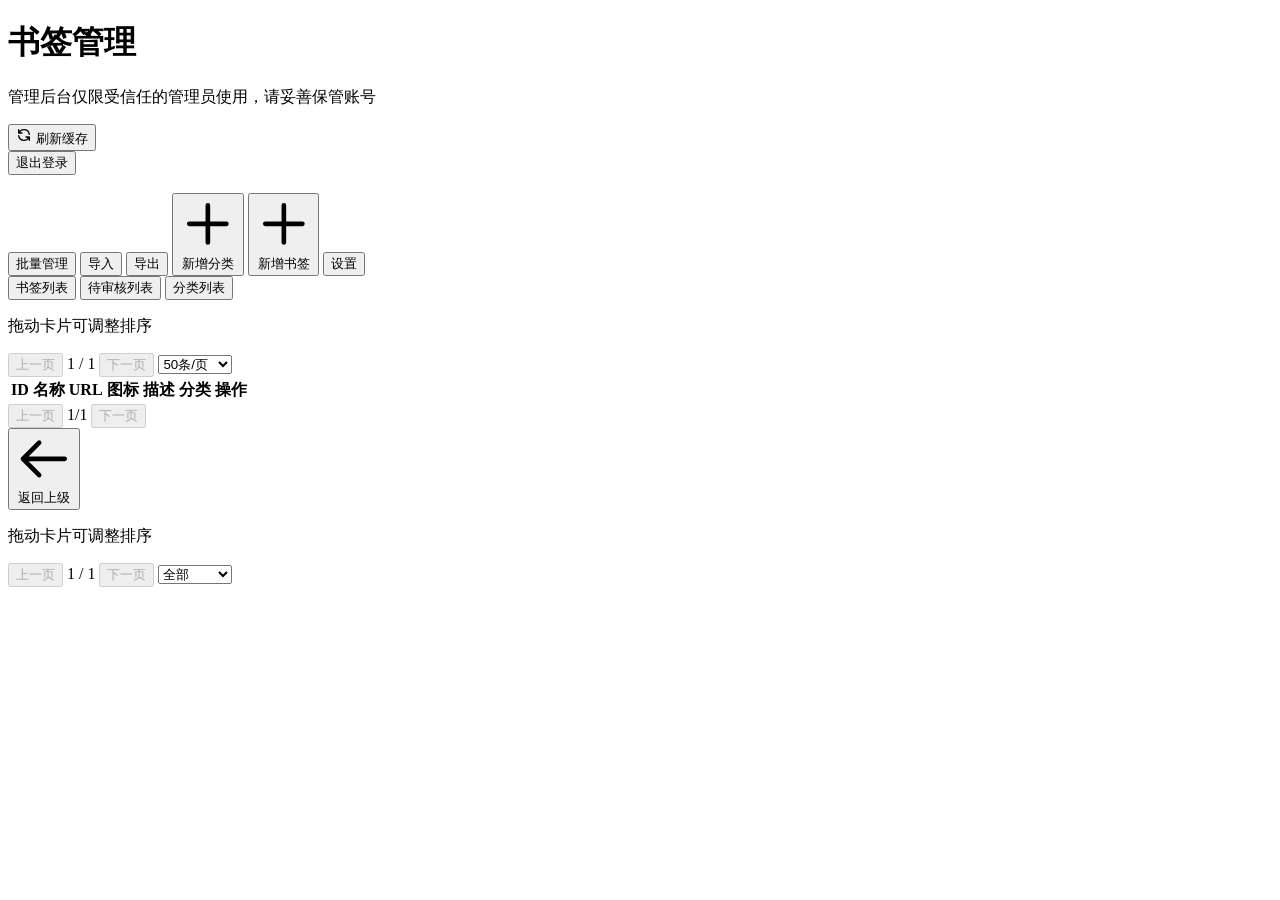
==== public/admin/index.html @ b6585d2f "Merge branch 'master' of https://github.com/jy02739244/iori-nav" ====
<!DOCTYPE html>
<html lang="zh-CN">

<head>
  <meta charset="UTF-8" />
  <meta name="viewport" content="width=device-width, initial-scale=1.0" />
  <title>书签管理页面</title>
  <link rel="icon" href="/favicon.svg?v=148aafdf" type="image/svg+xml">
  <link rel="stylesheet" href="/css/admin-layout.css?v=42e6c65a" />
  <link rel="stylesheet" href="/css/admin-forms.css?v=08d58f56" />
  <link rel="stylesheet" href="/css/admin-card-options.css?v=55b9995c" />
  <link rel="stylesheet" href="/css/admin-preview-shell.css?v=82413550" />
  <link rel="stylesheet" href="/css/admin-preview-controls.css?v=7fa6812c" />
  <link rel="stylesheet" href="/css/admin-preview-cards.css?v=d0d0a9b0" />
  <link rel="stylesheet" href="/css/admin-settings-modal.css?v=5fe5060a" />
  <link rel="stylesheet" href="/css/admin-card-preview.css?v=a42c3dea" />
  <link rel="stylesheet" href="/css/admin-feedback.css?v=15b4dada" />
  <link rel="stylesheet" href="/css/admin-dropdown.css?v=9efddb85" />
  <link rel="stylesheet" href="/css/tailwind.min.css?v=ebc3bac5">
</head>

<body>
  <svg xmlns="http://www.w3.org/2000/svg" style="display:none" aria-hidden="true">
    <symbol id="icon-copy" viewBox="0 0 24 24" fill="none" stroke="currentColor" stroke-linecap="round"
      stroke-linejoin="round" stroke-width="2">
      <path
        d="M8 5H6a2 2 0 00-2 2v12a2 2 0 002 2h10a2 2 0 002-2v-1M8 5a2 2 0 002 2h2a2 2 0 002-2M8 5a2 2 0 012-2h2a2 2 0 012 2m0 0h2a2 2 0 012 2v3m2 4H10m0 0l3-3m-3 3l3 3" />
    </symbol>
  </svg>

  <div class="container">
    <header class="admin-header">
      <div>
        <h1>书签管理</h1>
        <p class="admin-subtitle">
          管理后台仅限受信任的管理员使用，请妥善保管账号
        </p>
      </div>
      <div class="header-actions">
        <button id="refreshCacheBtn" class="refresh-btn" title="手动刷新首页缓存">
          <svg xmlns="http://www.w3.org/2000/svg" width="16" height="16" fill="none" viewBox="0 0 24 24"
            stroke="currentColor">
            <path stroke-linecap="round" stroke-linejoin="round" stroke-width="2"
              d="M4 4v5h.582m15.356 2A8.001 8.001 0 004.582 9m0 0H9m11 11v-5h-.581m0 0a8.003 8.003 0 01-15.357-2m15.357 2H15" />
          </svg>
          刷新缓存
        </button>
        <form method="post" action="/admin/logout" style="margin: 0;">
          <button type="submit" class="logout-btn">退出登录</button>
        </form>
      </div>
    </header>

    <div class="import-export">
      <div id="categoryFilterWrapper" class="custom-dropdown-wrapper min-w-[150px]"></div>
      <input type="hidden" id="categoryFilter" value="">
      <div id="searchInput" role="searchbox" contenteditable="true" tabindex="0" aria-label="搜索书签"
        aria-multiline="false" data-placeholder="搜索书签(名称, URL, 分类)" data-empty="true"
        class="flex-1 min-w-[200px] px-4 py-2 border border-gray-300 rounded-lg focus:outline-none focus:ring-2 focus:ring-primary-500 transition-shadow h-[42px]"
      ></div>
      <input type="file" id="importFile" accept=".json,.html,.htm" style="display: none" />
      <div class="flex flex-wrap gap-2 items-center">
        <button id="batchBtn"
          class="bg-purple-600 text-white px-4 py-2 rounded-lg hover:bg-purple-700 transition-colors shadow-sm font-medium text-sm h-[42px] whitespace-nowrap">批量管理</button>
        <button id="importBtn"
          class="bg-indigo-600 text-white px-4 py-2 rounded-lg hover:bg-indigo-700 transition-colors shadow-sm font-medium text-sm h-[42px] whitespace-nowrap">导入</button>
        <button id="exportBtn"
          class="bg-indigo-600 text-white px-4 py-2 rounded-lg hover:bg-indigo-700 transition-colors shadow-sm font-medium text-sm h-[42px] whitespace-nowrap">导出</button>
        <button id="addCategoryBtn"
          class="bg-green-600 text-white px-4 py-2 rounded-lg hover:bg-green-700 transition-colors shadow-sm font-medium text-sm flex items-center gap-1 h-[42px] whitespace-nowrap">
          <svg xmlns="http://www.w3.org/2000/svg" class="h-4 w-4" fill="none" viewBox="0 0 24 24" stroke="currentColor">
            <path stroke-linecap="round" stroke-linejoin="round" stroke-width="2" d="M12 4v16m8-8H4" />
          </svg>
          新增分类
        </button>
        <button id="addBookmarkBtn"
          class="bg-blue-600 text-white px-4 py-2 rounded-lg hover:bg-blue-700 transition-colors shadow-sm font-medium text-sm flex items-center gap-1 h-[42px] whitespace-nowrap">
          <svg xmlns="http://www.w3.org/2000/svg" class="h-4 w-4" fill="none" viewBox="0 0 24 24" stroke="currentColor">
            <path stroke-linecap="round" stroke-linejoin="round" stroke-width="2" d="M12 4v16m8-8H4" />
          </svg>
          新增书签
        </button>
        <button id="settingsBtn"
          class="bg-gray-800 text-white px-4 py-2 rounded-lg hover:bg-gray-900 transition-colors shadow-sm font-medium text-sm h-[42px] whitespace-nowrap">设置</button>
      </div>
    </div>

    <!-- 导出选项模态框 -->
    <div id="exportModal" class="modal" style="display: none">
      <div class="modal-content">
        <span class="modal-close" id="closeExportModal">×</span>
        <h2>导出选项</h2>
        <div class="p-4">
          <p class="text-sm text-gray-600 mb-4">请选择导出数据的包含范围：</p>
          <div class="flex items-center justify-between p-3 bg-gray-50 rounded border border-gray-100">
            <div class="flex flex-col">
              <span class="text-gray-700 font-medium text-sm">包含私密数据</span>
              <span class="text-gray-400 text-xs mt-1">同时也包含私密分类下的书签</span>
            </div>
            <label class="switch">
              <input type="checkbox" id="exportIncludePrivate">
              <span class="slider round"></span>
            </label>
          </div>
        </div>
        <div class="flex justify-end gap-3 mt-4">
          <button id="cancelExportBtn"
            class="px-4 py-2 bg-gray-100 text-gray-600 rounded hover:bg-gray-200 text-sm">取消</button>
          <button id="confirmExportBtn"
            class="px-4 py-2 bg-indigo-600 text-white rounded hover:bg-indigo-700 text-sm">确认导出</button>
        </div>
      </div>
    </div>

    <!-- 导入来源模态框 -->
    <div id="importSourceModal" class="modal" style="display: none; z-index: 2000;">
      <div class="modal-content" style="max-width: 480px;">
        <span class="modal-close" id="closeImportSourceModal">×</span>
        <h2>选择导入方式</h2>
        <p class="text-sm text-gray-500 mb-4">请选择书签数据的来源。</p>
        <div class="library-list">
          <button type="button" class="library-item" id="importFromFileBtn">
            <div>
              <div class="library-name">上传文件</div>
              <div class="library-desc">导入本地 .html 或 .json 文件</div>
            </div>
          </button>
          <button type="button" class="library-item" id="importFromLibraryBtn">
            <div>
              <div class="library-name">公共书签库</div>
              <div class="library-desc">从独立维护的公共书签库导入</div>
            </div>
          </button>
        </div>
      </div>
    </div>

    <!-- 公共书签库模态框 -->
    <div id="publicLibraryModal" class="modal" style="display: none; z-index: 2000;">
      <div class="modal-content" style="max-width: 520px;">
        <span class="modal-close" id="closeLibraryModal">×</span>
        <h2>从公共书签库导入</h2>
        <p class="text-sm text-gray-500 mb-4">选择一个书签库，将其中所有书签导入当前导航。</p>
        <div id="libraryLoading" class="text-sm text-gray-500 my-4">正在加载书签库...</div>
        <div id="libraryError" class="error" style="display: none; padding: 10px; border-radius: 4px; margin: 0 0 12px; font-size: 14px;"></div>
        <div id="libraryList" class="library-list"></div>
        <div class="flex justify-end gap-3 mt-4">
          <button id="cancelLibraryBtn"
            class="px-4 py-2 bg-gray-100 text-gray-600 rounded hover:bg-gray-200 text-sm">取消</button>
        </div>
      </div>
    </div>

    <!-- 删除确认模态框 -->
    <div id="deleteConfirmModal" class="modal" style="display: none">
      <div class="modal-content">
        <span class="modal-close" id="closeDeleteConfirmModal">×</span>
        <h2>确认删除</h2>
        <div class="p-4">
          <p class="text-gray-700 font-medium text-base mb-2">确定要删除该书签吗？</p>
          <p class="text-gray-500 text-sm">此操作无法撤销，请谨慎操作。</p>
        </div>
        <div class="flex justify-end gap-3 mt-4">
          <button id="cancelDeleteBtn"
            class="w-24 h-10 flex items-center justify-center bg-gray-100 text-gray-600 rounded hover:bg-gray-200 text-sm font-medium transition-colors">取消</button>
          <button id="confirmDeleteBtn"
            class="w-24 h-10 flex items-center justify-center bg-red-600 text-white rounded hover:bg-red-700 text-sm font-medium shadow-sm transition-colors">删除</button>
        </div>
      </div>
    </div>

    <!-- 刷新缓存确认模态框 -->
    <div id="refreshCacheModal" class="modal" style="display: none">
      <div class="modal-content">
        <span class="modal-close" id="closeRefreshCacheModal">×</span>
        <h2>刷新缓存</h2>
        <div class="p-4">
          <p class="text-gray-700 font-medium text-base mb-2">确定要手动刷新首页缓存吗？</p>
          <p class="text-gray-500 text-sm">通常情况下，数据更新会自动刷新缓存，无需手动操作。</p>
        </div>
        <div class="flex justify-end gap-3 mt-4">
          <button id="cancelRefreshCacheBtn"
            class="w-24 h-10 flex items-center justify-center bg-gray-100 text-gray-600 rounded hover:bg-gray-200 text-sm font-medium transition-colors">取消</button>
          <button id="confirmRefreshCacheBtn"
            class="w-24 h-10 flex items-center justify-center bg-orange-600 text-white rounded hover:bg-orange-700 text-sm font-medium shadow-sm transition-colors"
            style="background-color: #ea580c; color: white;">确认刷新</button>
        </div>
      </div>
    </div>

    <!-- 批量删除确认模态框 -->
    <div id="batchDeleteConfirmModal" class="modal" style="display: none; z-index: 2000;">
      <div class="modal-content" style="max-width: 400px;">
        <span class="modal-close" id="closeBatchDeleteConfirmModal">×</span>
        <h2>批量删除确认</h2>
        <div class="p-4">
          <p id="batchDeleteConfirmText" class="text-gray-700 font-medium text-base mb-2">确定要删除选中的书签吗？</p>
          <p class="text-gray-500 text-sm">此操作无法撤销，请谨慎操作。</p>
        </div>
        <div class="flex justify-end gap-3 mt-4">
          <button id="cancelBatchDeleteBtn"
            class="px-4 py-2 bg-gray-100 text-gray-600 rounded hover:bg-gray-200 text-sm font-medium transition-colors">取消</button>
          <button id="confirmBatchDeleteBtn"
            class="px-4 py-2 bg-red-600 text-white rounded hover:bg-red-700 text-sm font-medium shadow-sm transition-colors">删除</button>
        </div>
      </div>
    </div>

    <!-- 分类删除确认模态框 -->
    <div id="deleteCategoryConfirmModal" class="modal" style="display: none">
      <div class="modal-content" style="max-width: 400px;">
        <span class="modal-close" id="closeDeleteCategoryConfirmModal">×</span>
        <h2>确认删除分类</h2>
        <div class="p-4">
          <p class="text-gray-700 font-medium text-base mb-2">确定要删除该分类吗？</p>
          <p class="text-gray-500 text-sm">此操作无法撤销，请谨慎操作。</p>
        </div>
        <div class="flex justify-end gap-3 mt-4">
          <button id="cancelDeleteCategoryBtn"
            class="px-4 py-2 bg-gray-100 text-gray-600 rounded hover:bg-gray-200 text-sm font-medium transition-colors">取消</button>
          <button id="confirmDeleteCategoryBtn"
            class="px-4 py-2 bg-red-600 text-white rounded hover:bg-red-700 text-sm font-medium shadow-sm transition-colors">删除</button>
        </div>
      </div>
    </div>

    <!-- 新增分类模态框 -->
    <div id="addCategoryModal" class="modal" style="display: none">
      <div class="modal-content">
        <span class="modal-close" id="closeCategoryModal">×</span>
        <h2>新增分类</h2>
        <form id="addCategoryForm">
          <div class="form-group">
            <label for="newCategoryName">分类名称:</label>
            <input type="text" id="newCategoryName" required />
          </div>
          <div class="form-group">
            <label for="newCategoryParent">父级分类(可选):</label>
            <div id="newCategoryParentWrapper" class="custom-dropdown-wrapper"></div>
            <input type="hidden" id="newCategoryParent" value="0">
          </div>
          <div class="form-group">
            <label for="newCategorySortOrder">排序值(可选):</label>
            <input type="number" id="newCategorySortOrder" placeholder="默认9999" />
          </div>
          <div class="form-group flex items-center justify-between mt-2 mb-4">
            <label for="newCategoryIsPrivate" class="cursor-pointer select-none text-gray-700 font-medium">私密分类:</label>
            <label class="switch">
              <input type="checkbox" id="newCategoryIsPrivate">
              <span class="slider round"></span>
            </label>
          </div>
          <div class="flex flex-row justify-end gap-3 mt-6">
            <button type="button" id="cancelAddCategoryBtn"
              class="w-24 h-10 m-0 flex items-center justify-center bg-gray-100 text-gray-600 rounded hover:bg-gray-200 text-sm font-medium transition-colors">取消</button>
            <button type="submit"
              class="w-24 h-10 !mt-0 m-0 flex items-center justify-center bg-blue-600 text-white rounded hover:bg-blue-700 text-sm font-medium shadow-sm transition-colors">保存</button>
          </div>
        </form>
      </div>
    </div>


    <!-- 编辑分类模态框 -->
    <div id="editCategoryModal" class="modal" style="display: none">
      <div class="modal-content">
        <span class="modal-close" id="closeEditCategoryModal">×</span>
        <h2>编辑分类</h2>
        <form id="editCategoryForm">
          <input type="hidden" name="id" id="editCategoryId" />
          <div class="form-group">
            <label for="editCategoryName">分类名称:</label>
            <input type="text" id="editCategoryName" required />
          </div>
          <div class="form-group">
            <label for="editCategoryParent">父级分类(可选):</label>
            <div id="editCategoryParentWrapper" class="custom-dropdown-wrapper"></div>
            <input type="hidden" id="editCategoryParent" value="0">
          </div>
          <div class="form-group">
            <label for="editCategorySortOrder">排序值(可选):</label>
            <input type="number" id="editCategorySortOrder" />
          </div>
          <div class="form-group flex items-center justify-between mt-2 mb-4">
            <label for="editCategoryIsPrivate"
              class="cursor-pointer select-none text-gray-700 font-medium">私密分类:</label>
            <label class="switch">
              <input type="checkbox" id="editCategoryIsPrivate">
              <span class="slider round"></span>
            </label>
          </div>
          <div class="flex flex-row justify-end gap-3 mt-6">
            <button type="button" id="cancelEditCategoryBtn"
              class="w-24 h-10 m-0 flex items-center justify-center bg-gray-100 text-gray-600 rounded hover:bg-gray-200 text-sm font-medium transition-colors">取消</button>
            <button type="submit"
              class="w-24 h-10 !mt-0 m-0 flex items-center justify-center bg-blue-600 text-white rounded hover:bg-blue-700 text-sm font-medium shadow-sm transition-colors">保存</button>
          </div>
        </form>
      </div>
    </div>


    <!-- 新增书签模态框 -->
    <div id="addBookmarkModal" class="modal" style="display: none">
      <div class="modal-content">
        <span class="modal-close" id="closeBookmarkModal">×</span>
        <h2>新增书签</h2>
        <form id="addBookmarkForm">
          <div class="form-group">
            <label for="addBookmarkName">名称:</label>
            <input type="text" id="addBookmarkName" required />
          </div>
          <div class="form-group">
            <label for="addBookmarkUrl">URL:</label>
            <input type="text" id="addBookmarkUrl" required />
          </div>
          <div class="form-group">
            <label for="addBookmarkLogo">Logo(可选):</label>
            <input type="text" id="addBookmarkLogo" placeholder="默认自动根据url获取" />
          </div>
          <div class="form-group">
            <label for="addBookmarkDesc">描述(可选):</label>
            <input type="text" id="addBookmarkDesc" />
            <button type="button" id="addBookmarkAiBtn" class="ai-generate-btn" title="AI 生成描述">
              <svg xmlns="http://www.w3.org/2000/svg" width="16" height="16" viewBox="0 0 24 24" fill="none"
                stroke="currentColor" stroke-width="2" stroke-linecap="round" stroke-linejoin="round">
                <path
                  d="m12 3-1.912 5.813a2 2 0 0 1-1.275 1.275L3 12l5.813 1.912a2 2 0 0 1 1.275 1.275L12 21l1.912-5.813a2 2 0 0 1 1.275-1.275L21 12l-5.813-1.912a2 2 0 0 1-1.275-1.275L12 3Z" />
              </svg>
            </button>
          </div>
          <div class="form-group">
            <label for="addBookmarkCatelog">分类:</label>
            <div id="addBookmarkCatelogWrapper" class="custom-dropdown-wrapper w-full"></div>
            <input type="hidden" id="addBookmarkCatelog" required>
          </div>
          <div class="form-group">
            <label for="addBookmarkSortOrder">排序值(可选):</label>
            <input type="number" id="addBookmarkSortOrder" placeholder="9999" />
          </div>
          <div class="form-group flex items-center justify-between">
            <label for="addBookmarkIsPrivate" class="cursor-pointer select-none text-gray-700 font-medium">私密书签:</label>
            <label class="switch">
              <input type="checkbox" id="addBookmarkIsPrivate">
              <span class="slider round"></span>
            </label>
          </div>
          <div class="flex flex-row justify-end gap-3 mt-6">
            <button type="button" id="cancelAddBookmarkBtn"
              class="w-24 h-10 m-0 flex items-center justify-center bg-gray-100 text-gray-600 rounded hover:bg-gray-200 text-sm font-medium transition-colors">取消</button>
            <button type="submit"
              class="w-24 h-10 !mt-0 m-0 flex items-center justify-center bg-blue-600 text-white rounded hover:bg-blue-700 text-sm font-medium shadow-sm transition-colors">保存</button>
          </div>
        </form>
      </div>
    </div>

    <!-- 编辑书签模态框 -->
    <div id="editBookmarkModal" class="modal" style="display: none">
      <div class="modal-content">
        <span class="modal-close" id="closeEditBookmarkModal">×</span>
        <h2>编辑书签</h2>
        <form id="editBookmarkForm">
          <input type="hidden" name="id" id="editBookmarkId" />
          <div class="form-group">
            <label for="editBookmarkName">名称:</label>
            <input type="text" name="name" id="editBookmarkName" required />
          </div>
          <div class="form-group">
            <label for="editBookmarkUrl">URL:</label>
            <input type="text" name="url" id="editBookmarkUrl" required />
          </div>
          <div class="form-group">
            <label for="editBookmarkLogo">Logo(可选):</label>
            <input type="text" name="logo" id="editBookmarkLogo" placeholder="默认自动根据url获取" />
          </div>
          <div class="form-group">
            <label for="editBookmarkDesc">描述(可选):</label>
            <input type="text" name="desc" id="editBookmarkDesc" />
            <button type="button" id="editBookmarkAiBtn" class="ai-generate-btn" title="AI 生成描述">
              <svg xmlns="http://www.w3.org/2000/svg" width="16" height="16" viewBox="0 0 24 24" fill="none"
                stroke="currentColor" stroke-width="2" stroke-linecap="round" stroke-linejoin="round">
                <path
                  d="m12 3-1.912 5.813a2 2 0 0 1-1.275 1.275L3 12l5.813 1.912a2 2 0 0 1 1.275 1.275L12 21l1.912-5.813a2 2 0 0 1 1.275-1.275L21 12l-5.813-1.912a2 2 0 0 1-1.275-1.275L12 3Z" />
              </svg>
            </button>
          </div>
          <div class="form-group">
            <label for="editBookmarkCatelog">分类:</label>
            <div id="editBookmarkCatelogWrapper" class="custom-dropdown-wrapper w-full"></div>
            <input type="hidden" id="editBookmarkCatelog" name="catelog_id" required>
          </div>
          <div class="form-group">
            <label for="editBookmarkSortOrder">排序值(可选):</label>
            <input type="number" name="sort_order" id="editBookmarkSortOrder" placeholder="9999" />
          </div>
          <div class="form-group flex items-center justify-between">
            <label for="editBookmarkIsPrivate"
              class="cursor-pointer select-none text-gray-700 font-medium">私密书签:</label>
            <label class="switch">
              <input type="checkbox" name="is_private" id="editBookmarkIsPrivate">
              <span class="slider round"></span>
            </label>
          </div>
          <div class="flex flex-row justify-end gap-3 mt-6">
            <button type="button" id="cancelEditBookmarkBtn"
              class="w-24 h-10 m-0 flex items-center justify-center bg-gray-100 text-gray-600 rounded hover:bg-gray-200 text-sm font-medium transition-colors">取消</button>
            <button type="submit"
              class="w-24 h-10 !mt-0 m-0 flex items-center justify-center bg-blue-600 text-white rounded hover:bg-blue-700 text-sm font-medium shadow-sm transition-colors">保存</button>
          </div>
        </form>
      </div>
    </div>

    <!-- 审核投稿模态框 -->
    <div id="reviewPendingModal" class="modal" style="display: none">
      <div class="modal-content">
        <span class="modal-close" id="closeReviewPendingModal">×</span>
        <h2>审核投稿</h2>
        <form id="reviewPendingForm">
          <input type="hidden" name="id" id="reviewPendingId" />
          <div class="form-group">
            <label for="reviewPendingName">名称:</label>
            <input type="text" name="name" id="reviewPendingName" required />
          </div>
          <div class="form-group">
            <label for="reviewPendingUrl">URL:</label>
            <input type="text" name="url" id="reviewPendingUrl" required />
          </div>
          <div class="form-group">
            <label for="reviewPendingLogo">Logo(可选):</label>
            <input type="text" name="logo" id="reviewPendingLogo" placeholder="默认自动根据url获取" />
          </div>
          <div class="form-group">
            <label for="reviewPendingDesc">描述(可选):</label>
            <input type="text" name="desc" id="reviewPendingDesc" />
            <button type="button" id="reviewPendingAiBtn" class="ai-generate-btn" title="AI 生成描述">
              <svg xmlns="http://www.w3.org/2000/svg" width="16" height="16" viewBox="0 0 24 24" fill="none"
                stroke="currentColor" stroke-width="2" stroke-linecap="round" stroke-linejoin="round">
                <path
                  d="m12 3-1.912 5.813a2 2 0 0 1-1.275 1.275L3 12l5.813 1.912a2 2 0 0 1 1.275 1.275L12 21l1.912-5.813a2 2 0 0 1 1.275-1.275L21 12l-5.813-1.912a2 2 0 0 1-1.275-1.275L12 3Z" />
              </svg>
            </button>
          </div>
          <div class="form-group">
            <label for="reviewPendingCatelog">分类:</label>
            <div id="reviewPendingCatelogWrapper" class="custom-dropdown-wrapper w-full"></div>
            <input type="hidden" id="reviewPendingCatelog" name="catelog_id" required>
          </div>
          <div class="form-group">
            <label for="reviewPendingSortOrder">排序值(可选):</label>
            <input type="number" name="sort_order" id="reviewPendingSortOrder" placeholder="9999" />
          </div>
          <div class="form-group flex items-center justify-between">
            <label for="reviewPendingIsPrivate"
              class="cursor-pointer select-none text-gray-700 font-medium">私密书签:</label>
            <label class="switch">
              <input type="checkbox" name="is_private" id="reviewPendingIsPrivate">
              <span class="slider round"></span>
            </label>
          </div>
          <div class="flex flex-row justify-end gap-3 mt-6">
            <button type="button" id="cancelReviewPendingBtn"
              class="w-24 h-10 m-0 flex items-center justify-center bg-gray-100 text-gray-600 rounded hover:bg-gray-200 text-sm font-medium transition-colors">取消</button>
            <button type="submit"
              class="w-24 h-10 !mt-0 m-0 flex items-center justify-center bg-blue-600 text-white rounded hover:bg-blue-700 text-sm font-medium shadow-sm transition-colors">通过</button>
          </div>
        </form>
      </div>
    </div>





    <!-- 设置模态框 -->
    <div id="settingsModal" class="modal settings-modal" style="display: none;">
      <div class="modal-content-wrapper">
        <div class="settings-preview-pane">
          <div class="settings-preview-header">
            <div>
              <div class="settings-preview-kicker">首页预览</div>
              <h3 id="livePreviewPanelTitle">灰色轨迹</h3>
            </div>
            <div class="settings-preview-device-tabs" role="group" aria-label="预览尺寸">
              <button type="button" class="preview-device-btn active" data-preview-device="desktop">桌面</button>
              <button type="button" class="preview-device-btn" data-preview-device="mobile">移动</button>
            </div>
          </div>

          <div id="homeLivePreview" class="home-live-preview" data-device="desktop">
            <div class="home-live-preview-bg" data-preview-role="wallpaper"></div>
            <div class="home-live-preview-vignette" data-preview-role="wallpaperOverlay"></div>
            <div class="home-live-preview-frame">
              <button type="button" class="live-preview-menu-toggle" data-preview-role="mobileMenuToggle"
                title="打开分类导航" aria-label="打开分类导航" aria-expanded="false">
                <svg xmlns="http://www.w3.org/2000/svg" class="h-6 w-6" fill="none" viewBox="0 0 24 24"
                  stroke="currentColor" aria-hidden="true">
                  <path stroke-linecap="round" stroke-linejoin="round" stroke-width="2"
                    d="M4 6h16M4 12h16M4 18h16" />
                </svg>
              </button>
              <div class="live-preview-mobile-overlay" data-preview-role="mobileOverlay"></div>
              <aside class="live-preview-sidebar" data-preview-role="sidebar">
                <div class="live-sidebar-brand" data-preview-role="sidebarTitle">分类导航</div>
                <nav class="live-sidebar-nav" data-preview-role="sidebarCategories"></nav>
              </aside>

              <main class="live-preview-page">
                <header class="live-preview-hero" data-preview-role="hero">
                  <div class="live-preview-actions">
                    <span class="live-action-icon live-action-theme" title="切换主题">
                      <svg xmlns="http://www.w3.org/2000/svg" viewBox="0 0 24 24" fill="none" stroke="currentColor"
                        stroke-width="2" stroke-linecap="round" stroke-linejoin="round" aria-hidden="true">
                        <path d="M21 12.79A9 9 0 1 1 11.21 3 7 7 0 0 0 21 12.79z"></path>
                      </svg>
                    </span>
                    <span class="live-action-icon live-action-admin" data-preview-role="adminIcon" title="后台管理">
                      <svg xmlns="http://www.w3.org/2000/svg" viewBox="0 0 24 24" fill="none" stroke="currentColor"
                        stroke-width="2" stroke-linecap="round" stroke-linejoin="round" aria-hidden="true">
                        <path d="M12 22s8-4 8-10V5l-8-3-8 3v7c0 6 8 10 8 10z"></path>
                        <path d="M12 11a3 3 0 1 0 0-6 3 3 0 0 0 0 6z"></path>
                        <path d="M7 18a5 5 0 0 1 10 0"></path>
                      </svg>
                    </span>
                  </div>
                  <div class="live-preview-title-block">
                    <h1 data-preview-role="siteTitle">灰色轨迹</h1>
                    <p data-preview-role="siteDescription">一个优雅、快速、易于部署的书签收藏与分享平台</p>
                  </div>
                  <div class="live-search-engines" data-preview-role="searchEngines">
                    <label class="search-engine-option active" data-engine="local"><span>站内</span></label>
                    <label class="search-engine-option" data-engine="google"><span>Google</span></label>
                    <label class="search-engine-option" data-engine="baidu"><span>Baidu</span></label>
                    <label class="search-engine-option" data-engine="github"><span>Github</span></label>
                  </div>
                  <div class="live-search-box">
                    <input type="text" name="search" placeholder="搜索书签..."
                      class="search-input-target w-full pl-12 pr-4 py-3.5 rounded-2xl transition-all shadow-lg outline-none focus:outline-none focus:ring-2"
                      autocomplete="off" readonly>
                    <svg xmlns="http://www.w3.org/2000/svg" class="live-search-icon h-6 w-6 absolute left-4 top-3.5"
                      fill="none" viewBox="0 0 24 24" stroke="currentColor" aria-hidden="true">
                      <path stroke-linecap="round" stroke-linejoin="round" stroke-width="2"
                        d="M21 21l-6-6m2-5a7 7 0 11-14 0 7 7 0 0114 0z" />
                    </svg>
                  </div>
                  <nav class="live-category-nav" data-preview-role="categoryNav"></nav>
                </header>

                <section class="live-preview-meta" data-preview-role="metaRow">
                  <h4 data-preview-role="statsText">全部收藏 · 6 个书签</h4>
                  <p data-preview-role="hitokotoText">疏影横斜水清浅，暗香浮动月黄昏。</p>
                </section>

                <section class="live-card-grid" data-preview-role="cardGrid"></section>

                <footer class="live-preview-footer" data-preview-role="footer">
                  <div class="live-preview-footer-inner">
                    <span class="live-preview-footer-link">
                      <svg xmlns="http://www.w3.org/2000/svg" width="20" height="20" viewBox="0 0 24 24"
                        fill="none" stroke="currentColor" stroke-width="2" stroke-linecap="round"
                        stroke-linejoin="round" aria-hidden="true">
                        <path
                          d="M15 22v-4a4.8 4.8 0 0 0-1-3.5c3 0 6-2 6-5.5.08-1.25-.27-2.48-1-3.5.28-1.15.28-2.35 0-3.5 0 0-1 0-3 1.5-2.64-.5-5.36-.5-8 0C6 2 5 2 5 2c-.3 1.15-.3 2.35 0 3.5A5.403 5.403 0 0 0 4 9c0 3.5 3 5.5 6 5.5-.39.49-.68 1.05-.85 1.65-.17.6-.22 1.23-.15 1.85v4">
                        </path>
                        <path d="M9 18c-4.51 2-5-2-7-2"></path>
                      </svg>
                      <span>Github</span>
                    </span>
                    <span class="live-preview-footer-separator">|</span>
                    <p>© <span data-preview-role="footerYear">2026</span> <span data-preview-role="footerText">曾梦想仗剑走天涯</span></p>
                  </div>
                </footer>
              </main>
            </div>
          </div>
        </div>

        <div class="settings-panel-pane">
        <div class="modal-header">
          <h3 class="modal-title"><span>⚙️</span> 系统设置</h3>
          <button id="closeSettingsModal" class="modal-close-btn">×</button>
        </div>

        <div class="modal-body">
          <div class="settings-tabs">
            <button class="settings-tab-btn active" data-tab="home-settings">首页设置</button>
            <button class="settings-tab-btn" data-tab="layout-settings">卡片设置</button>
            <button class="settings-tab-btn" data-tab="wallpaper-settings">壁纸设置</button>
            <button class="settings-tab-btn" data-tab="ai-settings">AI 设置</button>
          </div>

          <!-- 首页设置内容 -->
          <div id="home-settings" class="settings-tab-content active">
            <div class="p-3 bg-gray-50 rounded border border-gray-100 mb-3">
              <h4 class="text-sm font-bold text-gray-700 mb-3 border-b border-gray-200 pb-1">站点信息</h4>
              <div class="space-y-3">
                <div>
                  <label for="homeSiteName" class="text-xs text-gray-500 block mb-1">站点名称 (优先于环境变量)</label>
                  <input type="text" id="homeSiteName" placeholder="例如：我的导航" class="w-full text-sm p-2 border rounded">
                </div>
                <div>
                  <label for="homeSiteDescription" class="text-xs text-gray-500 block mb-1">站点描述 (优先于环境变量)</label>
                  <textarea id="homeSiteDescription" placeholder="请输入站点描述..." class="w-full text-sm p-2 border rounded"
                    rows="2"></textarea>
                </div>
                <div>
                  <label for="homeFooterText" class="text-xs text-gray-500 block mb-1">页脚描述 (优先于环境变量)</label>
                  <input type="text" id="homeFooterText" placeholder="例如：曾梦想仗剑走天涯" class="w-full text-sm p-2 border rounded">
                </div>
              </div>
            </div>

            <div class="p-2 hover:bg-gray-50 rounded">
              <div class="card-option-panel home-menu-option-panel">
                <div class="card-option-row">
                  <label class="card-option-label home-option-label">分类位置</label>
                  <div class="card-layout-options">
                    <label class="card-layout-option">
                      <input type="radio" name="categoryPosition" value="below_search" class="sr-only">
                      <span class="card-segment-option">搜索框下方</span>
                    </label>
                    <label class="card-layout-option">
                      <input type="radio" name="categoryPosition" value="above_search" class="sr-only">
                      <span class="card-segment-option">搜索框上方</span>
                    </label>
                    <label class="card-layout-option">
                      <input type="radio" name="categoryPosition" value="left" class="sr-only">
                      <span class="card-segment-option">左侧</span>
                    </label>
                    <label class="card-layout-option">
                      <input type="radio" name="categoryPosition" value="top" class="sr-only">
                      <span class="card-segment-option">顶部</span>
                    </label>
                  </div>
                </div>
                <div class="card-option-row">
                  <label class="card-option-label home-option-label">分类排列</label>
                  <div class="card-layout-options">
                    <label class="card-layout-option">
                      <input type="radio" name="categoryFlow" value="single_line" class="sr-only">
                      <span class="card-segment-option">单行</span>
                    </label>
                    <label class="card-layout-option">
                      <input type="radio" name="categoryFlow" value="multi_line" class="sr-only">
                      <span class="card-segment-option">多行</span>
                    </label>
                  </div>
                </div>
                <div class="card-option-row">
                  <label for="homeDefaultCategory" class="card-option-label home-option-label">默认分类</label>
                  <select id="homeDefaultCategory" class="home-default-category-select text-sm p-2 border rounded bg-white">
                    <option value="">默认 (全部)</option>
                  </select>
                </div>
                <div class="card-option-row">
                  <label for="homeRememberLastCategorySwitch" class="card-option-label home-option-label">记住分类</label>
                  <label class="switch scale-75 origin-left">
                    <input type="checkbox" id="homeRememberLastCategorySwitch">
                    <span class="slider round"></span>
                  </label>
                </div>
              </div>
            </div>
            <p class="text-xs text-gray-500 mb-4 px-2">左侧会启用侧边栏；顶部会把分类放在站点标题上方；单行会把溢出的分类收进更多按钮，多行会直接换行显示；移动端固定使用竖向分类。</p>

            <div class="p-3 bg-gray-50 rounded border border-gray-100 mb-3">
              <h4 class="text-sm font-bold text-gray-700 mb-3 border-b border-gray-200 pb-1">功能图标</h4>
              <div class="flex items-center justify-between">
                <label for="hideAdminSwitch"
                  class="cursor-pointer select-none text-gray-700 font-medium text-sm">隐藏管理后台图标</label>
                <label class="switch scale-75 origin-right">
                  <input type="checkbox" id="hideAdminSwitch">
                  <span class="slider round"></span>
                </label>
              </div>
            </div>

            <div class="form-group-stack" style="margin-top: 1rem;">
              <div class="p-3 bg-gray-50 rounded border border-gray-100 mb-3">
                <div class="flex items-center justify-between">
                  <label for="searchEngineSwitch"
                    class="cursor-pointer select-none text-gray-700 font-medium text-sm">启用站外搜索
                    (Google/Baidu/Github)</label>
                  <label class="switch scale-75 origin-right">
                    <input type="checkbox" id="searchEngineSwitch">
                    <span class="slider round"></span>
                  </label>
                </div>
              </div>

              <!-- 标题设置 -->
              <div class="p-3 bg-gray-50 rounded border border-gray-100">
                <h4 class="text-sm font-bold text-gray-700 mb-3 border-b border-gray-200 pb-1">名称与描述样式 (Style)</h4>

                <div class="flex items-center justify-between mb-2">
                  <label for="hideTitleSwitch"
                    class="cursor-pointer select-none text-gray-700 font-medium text-sm">隐藏站点名称</label>
                  <label class="switch scale-75 origin-right">
                    <input type="checkbox" id="hideTitleSwitch">
                    <span class="slider round"></span>
                  </label>
                </div>
                <div class="card-typography-row mb-4">
                  <div class="card-typography-font">
                    <label class="text-xs text-gray-500 block mb-1">名称字体</label>
                    <select id="homeTitleFont"
                      class="custom-select w-full text-sm p-1 border rounded h-[34px]"></select>
                  </div>
                  <div class="card-typography-size">
                    <label class="text-xs text-gray-500 block mb-1">字体大小 (px)</label>
                    <input type="number" id="homeTitleSize" placeholder="36"
                      class="w-full text-sm p-1 border rounded h-[34px]">
                  </div>
                  <div class="card-typography-color">
                    <label class="text-xs text-gray-500 block mb-1">颜色</label>
                    <div class="flex gap-1 h-[34px]">
                      <input type="color" id="homeTitleColorPicker"
                        class="h-full w-8 cursor-pointer border-0 p-0 rounded overflow-hidden">
                      <input type="text" id="homeTitleColor" placeholder="#ffffff"
                        class="flex-1 text-sm p-1 border rounded h-full min-w-0">
                    </div>
                  </div>
                </div>

                <div class="flex items-center justify-between mb-2">
                  <label for="hideSubtitleSwitch"
                    class="cursor-pointer select-none text-gray-700 font-medium text-sm">隐藏站点描述</label>
                  <label class="switch scale-75 origin-right">
                    <input type="checkbox" id="hideSubtitleSwitch">
                    <span class="slider round"></span>
                  </label>
                </div>
                <div class="card-typography-row">
                  <div class="card-typography-font">
                    <label class="text-xs text-gray-500 block mb-1">描述字体</label>
                    <select id="homeSubtitleFont"
                      class="custom-select w-full text-sm p-1 border rounded h-[34px]"></select>
                  </div>
                  <div class="card-typography-size">
                    <label class="text-xs text-gray-500 block mb-1">字体大小 (px)</label>
                    <input type="number" id="homeSubtitleSize" placeholder="16"
                      class="w-full text-sm p-1 border rounded h-[34px]">
                  </div>
                  <div class="card-typography-color">
                    <label class="text-xs text-gray-500 block mb-1">颜色</label>
                    <div class="flex gap-1 h-[34px]">
                      <input type="color" id="homeSubtitleColorPicker"
                        class="h-full w-8 cursor-pointer border-0 p-0 rounded overflow-hidden">
                      <input type="text" id="homeSubtitleColor" placeholder="#e1e7f1"
                        class="flex-1 text-sm p-1 border rounded h-full min-w-0">
                    </div>
                  </div>
                </div>
              </div>

              <!-- 统计信息设置 -->
              <div class="p-3 bg-gray-50 rounded border border-gray-100 mt-3">
                <h4 class="text-sm font-bold text-gray-700 mb-3 border-b border-gray-200 pb-1">卡片统计 (列表标题)</h4>

                <div class="flex items-center justify-between mb-2">
                  <label for="hideStatsSwitch"
                    class="cursor-pointer select-none text-gray-700 font-medium text-sm">隐藏统计</label>
                  <label class="switch scale-75 origin-right">
                    <input type="checkbox" id="hideStatsSwitch">
                    <span class="slider round"></span>
                  </label>
                </div>
                <div class="card-typography-row">
                  <div class="card-typography-font">
                    <label class="text-xs text-gray-500 block mb-1">字体 (自动加载资源)</label>
                    <select id="homeStatsFont"
                      class="custom-select w-full text-sm p-1 border rounded h-[34px]"></select>
                  </div>
                  <div class="card-typography-size">
                    <label class="text-xs text-gray-500 block mb-1">字体大小 (px)</label>
                    <input type="number" id="homeStatsSize" placeholder="20"
                      class="w-full text-sm p-1 border rounded h-[34px]">
                  </div>
                  <div class="card-typography-color">
                    <label class="text-xs text-gray-500 block mb-1">颜色</label>
                    <div class="flex gap-1 h-[34px]">
                      <input type="color" id="homeStatsColorPicker"
                        class="h-full w-8 cursor-pointer border-0 p-0 rounded overflow-hidden">
                      <input type="text" id="homeStatsColor" placeholder="#1f2937"
                        class="flex-1 text-sm p-1 border rounded h-full min-w-0">
                    </div>
                  </div>
                </div>
              </div>

              <!-- 一言设置 -->
              <div class="p-3 bg-gray-50 rounded border border-gray-100 mt-3">
                <h4 class="text-sm font-bold text-gray-700 mb-3 border-b border-gray-200 pb-1">一言 (Hitokoto)</h4>

                <div class="flex items-center justify-between mb-2">
                  <label for="hideHitokotoSwitch"
                    class="cursor-pointer select-none text-gray-700 font-medium text-sm">隐藏一言</label>
                  <label class="switch scale-75 origin-right">
                    <input type="checkbox" id="hideHitokotoSwitch">
                    <span class="slider round"></span>
                  </label>
                </div>
                <div class="card-typography-row">
                  <div class="card-typography-font">
                    <label class="text-xs text-gray-500 block mb-1">字体 (自动加载资源)</label>
                    <select id="homeHitokotoFont"
                      class="custom-select w-full text-sm p-1 border rounded h-[34px]"></select>
                  </div>
                  <div class="card-typography-size">
                    <label class="text-xs text-gray-500 block mb-1">字体大小 (px)</label>
                    <input type="number" id="homeHitokotoSize" placeholder="14"
                      class="w-full text-sm p-1 border rounded h-[34px]">
                  </div>
                  <div class="card-typography-color">
                    <label class="text-xs text-gray-500 block mb-1">颜色</label>
                    <div class="flex gap-1 h-[34px]">
                      <input type="color" id="homeHitokotoColorPicker"
                        class="h-full w-8 cursor-pointer border-0 p-0 rounded overflow-hidden">
                      <input type="text" id="homeHitokotoColor" placeholder="#6b7280"
                        class="flex-1 text-sm p-1 border rounded h-full min-w-0">
                    </div>
                  </div>
                </div>
              </div>

            </div>
          </div>
          <!-- 卡片设置内容 -->
          <div id="layout-settings" class="settings-tab-content">

            <div class="flex items-center justify-between gap-3 mb-3 border-b border-gray-200 pb-2">
              <h4 class="text-sm font-bold text-gray-700">卡片设置</h4>
              <div class="card-layout-options" role="tablist" aria-label="卡片设备设置">
                <button type="button" class="card-device-tab-btn card-segment-option active"
                  data-card-device-tab="desktop" role="tab" aria-selected="true">桌面卡片</button>
                <button type="button" class="card-device-tab-btn card-segment-option"
                  data-card-device-tab="mobile" role="tab" aria-selected="false">手机卡片</button>
              </div>
            </div>

            <div id="desktopCardSettingsPanel" data-card-device-panel="desktop">
            <div class="p-2 hover:bg-gray-50 rounded">
              <div class="card-option-panel">
                <div class="card-option-row">
                  <label class="card-option-label">桌面布局</label>
                  <div class="card-layout-options">
                    <label class="card-layout-option">
                      <input type="radio" name="gridCols" value="4" class="sr-only">
                      <span class="card-segment-option">4 列</span>
                    </label>
                    <label class="card-layout-option">
                      <input type="radio" name="gridCols" value="5" class="sr-only">
                      <span class="card-segment-option">5 列</span>
                    </label>
                    <label class="card-layout-option">
                      <input type="radio" name="gridCols" value="6" class="sr-only">
                      <span class="card-segment-option">6 列</span>
                    </label>
                    <label class="card-layout-option">
                      <input type="radio" name="gridCols" value="7" class="sr-only">
                      <span class="card-segment-option">7 列</span>
                    </label>
                  </div>
                </div>

                <div class="card-option-row">
                  <label class="card-option-label">卡片风格</label>
                  <div class="card-style-options">
                    <button type="button" id="btnStyle1"
                      class="card-style-btn card-segment-option active"
                      data-style="style1">风格一</button>
                    <button type="button" id="btnStyle2"
                      class="card-style-btn card-segment-option"
                      data-style="style2">风格二</button>
                    <button type="button" id="btnStyle3"
                      class="card-style-btn card-segment-option"
                      data-style="style3">风格三</button>
                  </div>
                </div>

                <div class="card-option-row">
                  <label for="cardAnimationSelect" class="card-option-label">切换动画</label>
                  <div class="card-animation-control">
                    <select id="cardAnimationSelect" class="sr-only">
                      <option value="radial">中心扩散</option>
                      <option value="slideUp">向上滑入</option>
                      <option value="fadeIn">淡入</option>
                      <option value="slideLeft">左侧滑入</option>
                      <option value="slideRight">右侧滑入</option>
                      <option value="convergeIn">两侧汇聚</option>
                      <option value="flipIn">翻转进入</option>
                      <option value="random">随机动画</option>
                    </select>
                    <div class="card-animation-options" role="group" aria-label="切换动画">
                      <button type="button" class="card-animation-option" data-animation-device="desktop" data-animation="radial">中心扩散</button>
                      <button type="button" class="card-animation-option" data-animation-device="desktop" data-animation="slideUp">向上滑入</button>
                      <button type="button" class="card-animation-option" data-animation-device="desktop" data-animation="fadeIn">淡入</button>
                      <button type="button" class="card-animation-option" data-animation-device="desktop" data-animation="slideLeft">左侧滑入</button>
                      <button type="button" class="card-animation-option" data-animation-device="desktop" data-animation="slideRight">右侧滑入</button>
                      <button type="button" class="card-animation-option" data-animation-device="desktop" data-animation="convergeIn">两侧汇聚</button>
                      <button type="button" class="card-animation-option" data-animation-device="desktop" data-animation="flipIn">翻转进入</button>
                      <button type="button" class="card-animation-option" data-animation-device="desktop" data-animation="random">随机动画</button>
                    </div>
                  </div>
                </div>
              </div>

              <div id="previewWrapper" class="p-6 rounded-xl mb-4 overflow-hidden flex justify-center items-center"
                style="background-image: url('https://cdn.jsdelivr.net/gh/jy02739244/iori-nav@master/image/fengge.jpg'); background-size: cover; background-position: center; min-height: 280px;">
                <!-- Style 1 Preview -->
                <div id="cardStyle1PreviewContainer" class="w-full max-w-[280px]">
                  <div class="site-card bg-white border border-gray-200 shadow-sm pointer-events-none"
                    id="cardStyle1Preview">
                    <div class="site-card-content">
                      <div class="flex items-start">
                        <div class="site-icon flex-shrink-0 mr-4 w-10 h-10">
                          <img src="https://www.baidu.com/favicon.ico"
                            class="w-10 h-10 rounded-lg object-cover bg-gray-100" alt="Baidu">
                        </div>
                        <div class="flex-1 min-w-0">
                          <h3 class="site-title text-base font-medium text-gray-900 truncate">Baidu</h3>
                          <span
                            class="preview-category inline-flex items-center px-2 py-0.5 mt-1 rounded-full text-xs font-medium bg-gray-100 text-gray-700">搜索引擎</span>
                        </div>
                      </div>
                      <p class="preview-desc mt-2 text-sm text-gray-600 leading-relaxed line-clamp-2">
                        百度搜索引擎，快速查找信息，提供多种搜索服务。百度是全球最大的中文搜索引擎、最大的中文网站。</p>
                      <div class="preview-links mt-3 flex items-center justify-between">
                        <span class="text-xs text-blue-600 truncate max-w-[140px]">https://www.baidu.com</span>
                        <svg xmlns="http://www.w3.org/2000/svg" class="h-3 w-3 text-gray-400" fill="none"
                          viewBox="0 0 24 24" stroke="currentColor">
                          <path stroke-linecap="round" stroke-linejoin="round" stroke-width="2"
                            d="M8 5H6a2 2 0 00-2 2v12a2 2 0 002 2h10a2 2 0 002-2v-1M8 5a2 2 0 002 2h2a2 2 0 002-2M8 5a2 2 0 012-2h2a2 2 0 012 2m0 0h2a2 2 0 012 2v3m2 4H10m0 0l3-3m-3 3l3 3" />
                        </svg>
                      </div>
                    </div>
                  </div>
                </div>

                <!-- Style 2 Preview -->
                <div id="cardStyle2PreviewContainer" class="w-full max-w-[280px] hidden">
                  <div class="site-card style-2 bg-white border border-gray-200 shadow-sm pointer-events-none"
                    id="cardStyle2Preview">
                    <div class="site-card-content">
                      <div class="flex flex-col items-center text-center">
                        <div class="site-icon mb-2 w-12 h-12">
                          <img src="https://www.baidu.com/favicon.ico"
                            class="w-12 h-12 rounded-lg object-cover bg-gray-100 mx-auto" alt="Baidu">
                        </div>
                        <div class="w-full flex flex-col items-center">
                          <h3 class="site-title text-base font-medium text-gray-900 truncate w-full text-center">Baidu
                          </h3>
                          <span
                            class="preview-category inline-flex items-center px-2 py-0.5 mt-1 rounded-full text-xs font-medium bg-gray-100 text-gray-700">搜索引擎</span>
                        </div>
                      </div>
                      <p class="preview-desc mt-2 text-sm text-gray-600 leading-relaxed line-clamp-2 text-center">
                        百度搜索引擎，快速查找信息，提供多种搜索服务。百度是全球最大的中文搜索引擎、最大的中文网站。</p>
                      <div
                        class="preview-links mt-3 flex items-center justify-between border-t border-gray-100 pt-2 w-full">
                        <span class="text-xs text-blue-600 truncate w-full text-center">https://www.baidu.com</span>
                        <svg xmlns="http://www.w3.org/2000/svg" class="h-3 w-3 text-gray-400" fill="none"
                          viewBox="0 0 24 24" stroke="currentColor">
                          <path stroke-linecap="round" stroke-linejoin="round" stroke-width="2"
                            d="M8 5H6a2 2 0 00-2 2v12a2 2 0 002 2h10a2 2 0 002-2v-1M8 5a2 2 0 002 2h2a2 2 0 002-2M8 5a2 2 0 012-2h2a2 2 0 012 2m0 0h2a2 2 0 012 2v3m2 4H10m0 0l3-3m-3 3l3 3" />
                        </svg>
                      </div>
                    </div>
                  </div>
                </div>

                <!-- Style 3 Preview -->
                <div id="cardStyle3PreviewContainer" class="w-full max-w-[190px] hidden">
                  <div class="site-card style-3 pointer-events-none" id="cardStyle3Preview">
                    <div class="site-card-content">
                      <div class="flex items-start">
                        <div class="site-icon flex-shrink-0">
                          <img src="https://www.baidu.com/favicon.ico" class="object-contain" alt="Baidu">
                        </div>
                        <div class="flex-1 min-w-0">
                          <h3 class="site-title">Baidu</h3>
                        </div>
                      </div>
                    </div>
                  </div>
                </div>
              </div>
            </div>

            <p id="desktopStyle3FixedHideHint" class="text-xs text-gray-500 px-2 -mt-2 mb-3 hidden">风格三为紧凑导航块，固定隐藏分类、描述和链接行。</p>

            <div id="hideCategoryOption" class="flex items-center justify-between p-2 hover:bg-gray-50 rounded">
              <label for="hideCategorySwitch" class="cursor-pointer select-none text-gray-700 font-medium">隐藏分类</label>
              <label class="switch">
                <input type="checkbox" id="hideCategorySwitch">
                <span class="slider round"></span>
              </label>
            </div>
            <div class="form-group-stack" style="margin-top: 1rem;">
              <div id="hideDescOption" class="flex items-center justify-between p-2 hover:bg-gray-50 rounded">
                <label for="hideDescSwitch" class="cursor-pointer select-none text-gray-700 font-medium">隐藏描述</label>
                <label class="switch">
                  <input type="checkbox" id="hideDescSwitch">
                  <span class="slider round"></span>
                </label>
              </div>

              <div id="hideLinksOption" class="flex items-center justify-between p-2 hover:bg-gray-50 rounded">
                <label for="hideLinksSwitch" class="cursor-pointer select-none text-gray-700 font-medium">隐藏链接行</label>
                <label class="switch">
                  <input type="checkbox" id="hideLinksSwitch">
                  <span class="slider round"></span>
                </label>
              </div>

              <div class="flex items-center justify-between p-2 hover:bg-gray-50 rounded">
                <label for="frostedGlassSwitch"
                  class="cursor-pointer select-none text-gray-700 font-medium">卡片毛玻璃效果</label>
                <label class="switch">
                  <input type="checkbox" id="frostedGlassSwitch">
                  <span class="slider round"></span>
                </label>
              </div>

              <div class="p-2 hover:bg-gray-50 rounded" id="frostedGlassIntensityContainer">
                <label for="frostedGlassIntensity" class="block text-gray-700 font-medium mb-1">毛玻璃模糊程度: <span
                    id="frostedGlassIntensityValue">15</span>px</label>
                <input type="range" id="frostedGlassIntensity" min="0" max="50" step="1"
                  class="w-full h-2 bg-gray-200 rounded-lg appearance-none cursor-pointer">
              </div>
            </div>

            <!-- 书签标题样式 -->
            <div class="p-3 bg-gray-50 rounded border border-gray-100 mt-3">
              <h4 class="text-sm font-bold text-gray-700 mb-3 border-b border-gray-200 pb-1">书签标题样式 <span
                  class="font-normal text-gray-400">（颜色同时用于外部搜索文字）</span></h4>
              <div class="card-typography-row">
                <div class="card-typography-font">
                  <label class="text-xs text-gray-500 block mb-1">字体</label>
                  <select id="cardTitleFont" class="custom-select w-full text-sm p-1 border rounded h-[34px]"></select>
                </div>
                <div class="card-typography-size">
                  <label class="text-xs text-gray-500 block mb-1">大小 (px)</label>
                  <input type="number" id="cardTitleSize" placeholder="16"
                    class="w-full text-sm p-1 border rounded h-[34px]">
                </div>
                <div class="card-typography-color">
                  <label class="text-xs text-gray-500 block mb-1">颜色</label>
                  <div class="flex gap-1 h-[34px]">
                    <input type="color" id="cardTitleColorPicker"
                      class="h-full w-8 cursor-pointer border-0 p-0 rounded overflow-hidden">
                    <input type="text" id="cardTitleColor" placeholder="#111827"
                      class="flex-1 text-sm p-1 border rounded h-full min-w-0">
                  </div>
                </div>
              </div>
            </div>

            <!-- 描述样式 -->
            <div id="desktopCardDescStylePanel" class="p-3 bg-gray-50 rounded border border-gray-100 mt-3 mb-3">
              <h4 class="text-sm font-bold text-gray-700 mb-3 border-b border-gray-200 pb-1">描述样式</h4>
              <div class="card-typography-row">
                <div class="card-typography-font">
                  <label class="text-xs text-gray-500 block mb-1">字体</label>
                  <select id="cardDescFont" class="custom-select w-full text-sm p-1 border rounded h-[34px]"></select>
                </div>
                <div class="card-typography-size">
                  <label class="text-xs text-gray-500 block mb-1">大小 (px)</label>
                  <input type="number" id="cardDescSize" placeholder="14"
                    class="w-full text-sm p-1 border rounded h-[34px]">
                </div>
                <div class="card-typography-color">
                  <label class="text-xs text-gray-500 block mb-1">颜色</label>
                  <div class="flex gap-1 h-[34px]">
                    <input type="color" id="cardDescColorPicker"
                      class="h-full w-8 cursor-pointer border-0 p-0 rounded overflow-hidden">
                    <input type="text" id="cardDescColor" placeholder="#4b5563"
                      class="flex-1 text-sm p-1 border rounded h-full min-w-0">
                  </div>
                </div>
              </div>
            </div>

            <div class="p-2 hover:bg-gray-50 rounded" id="cardRadiusContainer">
              <label for="cardRadius" class="block text-gray-700 font-medium mb-1">卡片圆角: <span
                  id="cardRadiusValue">12</span>px</label>
              <input type="range" id="cardRadius" min="0" max="30" step="1"
                class="w-full h-2 bg-gray-200 rounded-lg appearance-none cursor-pointer">
            </div>
            </div>

            <div id="mobileCardSettingsPanel" data-card-device-panel="mobile" class="hidden">
            <div class="p-2 hover:bg-gray-50 rounded">
              <div class="card-option-panel">
                <div class="card-option-row">
                  <label class="card-option-label">手机布局</label>
                  <div class="card-layout-options">
                    <label class="card-layout-option">
                      <input type="radio" name="mobileGridCols" value="1" class="sr-only">
                      <span class="card-segment-option">1 列</span>
                    </label>
                    <label class="card-layout-option">
                      <input type="radio" name="mobileGridCols" value="2" class="sr-only">
                      <span class="card-segment-option">2 列</span>
                    </label>
                    <label class="card-layout-option">
                      <input type="radio" name="mobileGridCols" value="3" class="sr-only">
                      <span class="card-segment-option">3 列</span>
                    </label>
                  </div>
                </div>

                <div class="card-option-row">
                  <label class="card-option-label">卡片风格</label>
                  <div class="card-style-options">
                    <button type="button" id="mobileBtnStyle1"
                      class="card-style-btn card-segment-option"
                      data-style="style1">风格一</button>
                    <button type="button" id="mobileBtnStyle2"
                      class="card-style-btn card-segment-option active"
                      data-style="style2">风格二</button>
                    <button type="button" id="mobileBtnStyle3"
                      class="card-style-btn card-segment-option"
                      data-style="style3">风格三</button>
                  </div>
                </div>

                <div class="card-option-row">
                  <label for="mobileCardAnimationSelect" class="card-option-label">切换动画</label>
                  <div class="card-animation-control">
                    <select id="mobileCardAnimationSelect" class="sr-only">
                      <option value="radial">中心扩散</option>
                      <option value="slideUp">向上滑入</option>
                      <option value="fadeIn">淡入</option>
                      <option value="slideLeft">左侧滑入</option>
                      <option value="slideRight">右侧滑入</option>
                      <option value="convergeIn">两侧汇聚</option>
                      <option value="flipIn">翻转进入</option>
                      <option value="random">随机动画</option>
                    </select>
                    <div class="card-animation-options" role="group" aria-label="手机切换动画">
                      <button type="button" class="card-animation-option" data-animation-device="mobile" data-animation="radial">中心扩散</button>
                      <button type="button" class="card-animation-option" data-animation-device="mobile" data-animation="slideUp">向上滑入</button>
                      <button type="button" class="card-animation-option" data-animation-device="mobile" data-animation="fadeIn">淡入</button>
                      <button type="button" class="card-animation-option" data-animation-device="mobile" data-animation="slideLeft">左侧滑入</button>
                      <button type="button" class="card-animation-option" data-animation-device="mobile" data-animation="slideRight">右侧滑入</button>
                      <button type="button" class="card-animation-option" data-animation-device="mobile" data-animation="convergeIn">两侧汇聚</button>
                      <button type="button" class="card-animation-option" data-animation-device="mobile" data-animation="flipIn">翻转进入</button>
                      <button type="button" class="card-animation-option" data-animation-device="mobile" data-animation="random">随机动画</button>
                    </div>
                  </div>
                </div>
              </div>
            </div>

            <p id="mobileStyle3FixedHideHint" class="text-xs text-gray-500 px-2 -mt-2 mb-3 hidden">风格三为紧凑导航块，固定隐藏分类、描述和链接行。</p>

            <div class="form-group-stack" style="margin-top: 1rem;">
              <div id="mobileHideCategoryOption" class="flex items-center justify-between p-2 hover:bg-gray-50 rounded">
                <label for="mobileHideCategorySwitch" class="cursor-pointer select-none text-gray-700 font-medium">隐藏分类</label>
                <label class="switch">
                  <input type="checkbox" id="mobileHideCategorySwitch">
                  <span class="slider round"></span>
                </label>
              </div>
              <div id="mobileHideDescOption" class="flex items-center justify-between p-2 hover:bg-gray-50 rounded">
                <label for="mobileHideDescSwitch" class="cursor-pointer select-none text-gray-700 font-medium">隐藏描述</label>
                <label class="switch">
                  <input type="checkbox" id="mobileHideDescSwitch">
                  <span class="slider round"></span>
                </label>
              </div>
              <div id="mobileHideLinksOption" class="flex items-center justify-between p-2 hover:bg-gray-50 rounded">
                <label for="mobileHideLinksSwitch" class="cursor-pointer select-none text-gray-700 font-medium">隐藏链接行</label>
                <label class="switch">
                  <input type="checkbox" id="mobileHideLinksSwitch">
                  <span class="slider round"></span>
                </label>
              </div>
              <div class="flex items-center justify-between p-2 hover:bg-gray-50 rounded">
                <label for="mobileFrostedGlassSwitch"
                  class="cursor-pointer select-none text-gray-700 font-medium">卡片毛玻璃效果</label>
                <label class="switch">
                  <input type="checkbox" id="mobileFrostedGlassSwitch">
                  <span class="slider round"></span>
                </label>
              </div>
              <div class="p-2 hover:bg-gray-50 rounded" id="mobileFrostedGlassIntensityContainer">
                <label for="mobileFrostedGlassIntensity" class="block text-gray-700 font-medium mb-1">毛玻璃模糊程度: <span
                    id="mobileFrostedGlassIntensityValue">15</span>px</label>
                <input type="range" id="mobileFrostedGlassIntensity" min="0" max="50" step="1"
                  class="w-full h-2 bg-gray-200 rounded-lg appearance-none cursor-pointer">
              </div>
            </div>

            <div class="p-3 bg-gray-50 rounded border border-gray-100 mt-3">
              <h4 class="text-sm font-bold text-gray-700 mb-3 border-b border-gray-200 pb-1">手机书签标题样式 <span
                  class="font-normal text-gray-400">（颜色同时用于手机外部搜索文字）</span></h4>
              <div class="card-typography-row">
                <div class="card-typography-font">
                  <label class="text-xs text-gray-500 block mb-1">字体</label>
                  <select id="mobileCardTitleFont" class="custom-select w-full text-sm p-1 border rounded h-[34px]"></select>
                </div>
                <div class="card-typography-size">
                  <label class="text-xs text-gray-500 block mb-1">大小 (px)</label>
                  <input type="number" id="mobileCardTitleSize" placeholder="13"
                    class="w-full text-sm p-1 border rounded h-[34px]">
                </div>
                <div class="card-typography-color">
                  <label class="text-xs text-gray-500 block mb-1">颜色</label>
                  <div class="flex gap-1 h-[34px]">
                    <input type="color" id="mobileCardTitleColorPicker"
                      class="h-full w-8 cursor-pointer border-0 p-0 rounded overflow-hidden">
                    <input type="text" id="mobileCardTitleColor" placeholder="#111827"
                      class="flex-1 text-sm p-1 border rounded h-full min-w-0">
                  </div>
                </div>
              </div>
            </div>

            <div id="mobileCardDescStylePanel" class="p-3 bg-gray-50 rounded border border-gray-100 mt-3 mb-3">
              <h4 class="text-sm font-bold text-gray-700 mb-3 border-b border-gray-200 pb-1">手机描述样式</h4>
              <div class="card-typography-row">
                <div class="card-typography-font">
                  <label class="text-xs text-gray-500 block mb-1">字体</label>
                  <select id="mobileCardDescFont" class="custom-select w-full text-sm p-1 border rounded h-[34px]"></select>
                </div>
                <div class="card-typography-size">
                  <label class="text-xs text-gray-500 block mb-1">大小 (px)</label>
                  <input type="number" id="mobileCardDescSize" placeholder="11"
                    class="w-full text-sm p-1 border rounded h-[34px]">
                </div>
                <div class="card-typography-color">
                  <label class="text-xs text-gray-500 block mb-1">颜色</label>
                  <div class="flex gap-1 h-[34px]">
                    <input type="color" id="mobileCardDescColorPicker"
                      class="h-full w-8 cursor-pointer border-0 p-0 rounded overflow-hidden">
                    <input type="text" id="mobileCardDescColor" placeholder="#4b5563"
                      class="flex-1 text-sm p-1 border rounded h-full min-w-0">
                  </div>
                </div>
              </div>
            </div>

            <div class="p-2 hover:bg-gray-50 rounded" id="mobileCardRadiusContainer">
              <label for="mobileCardRadius" class="block text-gray-700 font-medium mb-1">手机卡片圆角: <span
                  id="mobileCardRadiusValue">12</span>px</label>
              <input type="range" id="mobileCardRadius" min="0" max="30" step="1"
                class="w-full h-2 bg-gray-200 rounded-lg appearance-none cursor-pointer">
            </div>
            </div>
          </div>



          <!-- 壁纸设置内容 -->
          <div id="wallpaper-settings" class="settings-tab-content">
            <div class="form-group-stack" style="margin-top: 1rem;">
              <div class="p-2 hover:bg-gray-50 rounded">
                <div class="wallpaper-field-label-row mb-2">
                  <label for="customWallpaperInput" class="text-gray-700 font-medium">自定义壁纸</label>
                  <button type="button" id="restoreStyleWallpaperBtn" class="restore-style-wallpaper-btn">
                    恢复风格默认壁纸
                  </button>
                </div>
                <input type="url" id="customWallpaperInput" name="custom_wallpaper_asset"
                  placeholder="https://example.com/wallpaper.jpg" class="form-input w-full"
                  aria-label="自定义壁纸链接" autocomplete="new-password" inputmode="url"
                  autocapitalize="none" autocorrect="off" spellcheck="false" readonly
                  data-lpignore="true" data-1p-ignore="true" data-bwignore="true" data-form-type="other">
                <p class="text-xs text-gray-500 mt-2">可直接填写图片链接；留空则按当前卡片风格使用默认壁纸</p>
              </div>
              <div class="p-2 rounded bg-gray-50 border border-gray-100 mt-4">
                <div class="flex flex-col space-y-3 mb-2">
                  <div class="flex items-center justify-between">
                    <label class="block text-gray-700 font-medium">在线壁纸库 (点击应用)</label>
                    <div class="flex items-center space-x-1 bg-gray-200 rounded p-1">
                      <button id="wpSourceBing"
                        class="px-3 py-1 text-xs font-medium rounded shadow-sm bg-white text-gray-800 transition-colors">Bing</button>
                      <button id="wpSource360"
                        class="px-3 py-1 text-xs font-medium rounded text-gray-600 hover:text-gray-800 hover:bg-white/50 transition-colors">360</button>
                    </div>
                  </div>

                  <div class="flex items-center justify-between bg-white p-2 rounded border border-gray-200">
                    <span class="text-xs text-gray-500" id="wpFilterLabel">筛选:</span>

                    <!-- Bing Filter -->
                    <select id="bingCountry"
                      class="text-sm border-none bg-transparent focus:ring-0 outline-none focus:outline-none text-gray-700 font-medium cursor-pointer text-right">
                      <option value="">默认 (Global)</option>
                      <option value="spotlight">Spotlight (Windows 聚焦)</option>
                    </select>

                    <!-- 360 Filter (Hidden by default) -->
                    <select id="category360"
                      class="text-sm border-none bg-transparent focus:ring-0 outline-none focus:outline-none text-gray-700 font-medium cursor-pointer text-right hidden">
                      <option value="36">4K专区</option>
                    </select>
                  </div>
                </div>

                <div id="onlineWallpapers"
                  class="grid grid-cols-2 md:grid-cols-4 gap-3 mt-3 min-h-[150px] max-h-[400px] overflow-y-auto custom-scrollbar p-1">
                  <div class="col-span-full text-center text-gray-400 py-10 text-sm">加载中...</div>
                </div>
              </div>
              <div class="flex items-center justify-between p-2 hover:bg-gray-50 rounded">
                <label for="bgBlurSwitch" class="cursor-pointer select-none text-gray-700 font-medium">背景虚化</label>
                <label class="switch">
                  <input type="checkbox" id="bgBlurSwitch">
                  <span class="slider round"></span>
                </label>
              </div>

              <div class="p-2 hover:bg-gray-50 rounded" id="bgBlurIntensityContainer">
                <label for="bgBlurIntensity" class="block text-gray-700 font-medium mb-1">背景虚化程度: <span
                    id="bgBlurIntensityValue">0</span>px</label>
                <input type="range" id="bgBlurIntensity" min="0" max="50" step="1"
                  class="w-full h-2 bg-gray-200 rounded-lg appearance-none cursor-pointer">
              </div>


            </div>
          </div>

          <!-- AI 设置内容 -->
          <div id="ai-settings" class="settings-tab-content">
            <div>
              <label class="form-label" for="providerSelector">API 提供商</label>
              <select id="providerSelector" class="form-input" style="margin-bottom: 1rem;">
                <option value="workers-ai">Cloudflare Workers AI (推荐)</option>
                <option value="gemini">Google Gemini</option>
                <option value="openai">OpenAI 兼容</option>
              </select>
            </div>

            <div class="form-group-stack">
              <div>
                <label for="apiKey" class="form-label-icon"><span>🔑</span> API Key</label>
                <input type="password" id="apiKey" placeholder="sk-..." class="form-input">
              </div>

              <div id="baseUrlGroup" style="display: none;">
                <label for="baseUrl" class="form-label-icon"><span>🌍</span> Base URL (API 地址)</label>
                <input type="text" id="baseUrl" placeholder="https://api.openai.com" class="form-input">
                <p class="form-hint">例如: https://api.openai.com (不需要加 /v1/chat/completions)</p>
              </div>

              <div>
                <label for="modelName" id="modelNameLabel" class="form-label-icon"><span>✨</span> 模型名称</label>
                <input type="text" id="modelName" placeholder="gemini-1.5-flash" class="form-input"
                  autocomplete="off" autocapitalize="off" spellcheck="false">
                <p id="modelNameHint" class="form-hint"></p>
              </div>
            </div>

            <div class="batch-actions-section" style="margin-top: 1rem;">
              <div id="bulkGenerateIdle" class="bulk-action-box">
                <p class="form-hint">自动扫描所有没有描述的链接，并调用上方配置的 AI 模型生成简介。</p>
                <button id="batchCompleteDescBtn" class="button-secondary">
                  <span>✨</span> 一键补全所有描述
                </button>
              </div>
              <div id="bulkGenerateProgress" class="bulk-action-box" style="display: none;">
                <div class="progress-info">
                  <span>正在生成描述...</span>
                  <span id="progressCounter">0 / 0</span>
                </div>
                <div class="progress-bar-container">
                  <div id="progressBar" class="progress-bar"></div>
                </div>
                <button id="stopBulkGenerateBtn" class="button-danger">
                  <span>⏸️</span> 停止处理
                </button>
              </div>
            </div>
          </div>
        </div>

        <div class="modal-footer">
          <button id="cancelSettingsBtn" class="button-tertiary">取消</button>
          <button id="saveSettingsBtn" class="button-primary"><span>💾</span> 保存设置</button>
        </div>
        </div>
      </div>
    </div>

    <div id="message" style="display: none;"></div>

    <div class="tab-wrapper">
      <div class="tab-buttons">
        <button class="tab-button active" data-tab="config">书签列表</button>
        <button class="tab-button" data-tab="pending">待审核列表</button>
        <button class="tab-button" data-tab="categories">分类列表</button>
      </div>

      <div id="config" class="tab-content active">
        <div class="grid-wrapper">
          <div class="bookmark-toolbar mb-4 flex justify-between items-center">
            <div class="flex items-center gap-2">
              <p class="text-gray-500 text-sm">
                拖动卡片可调整排序
              </p>
            </div>
          </div>
          <div id="configGrid" class="grid grid-cols-1 sm:grid-cols-2 lg:grid-cols-3 xl:grid-cols-4 gap-4 sm:gap-6">
            <!-- data render by js -->
          </div>
          <div class="pagination mt-6 flex justify-center items-center gap-4">
            <button id="prevPage" disabled
              class="px-4 py-2 bg-white border border-gray-300 rounded hover:bg-gray-50 disabled:opacity-50 disabled:cursor-not-allowed">上一页</button>
            <span class="text-gray-600">
              <span id="currentPage" class="font-medium">1</span> / <span id="totalPages">1</span>
            </span>
            <button id="nextPage" disabled
              class="px-4 py-2 bg-white border border-gray-300 rounded hover:bg-gray-50 disabled:opacity-50 disabled:cursor-not-allowed">下一页</button>

            <select id="pageSizeSelect"
              class="ml-2 px-2 py-1 border border-gray-300 rounded focus:outline-none focus:ring-1 focus:ring-primary-500 bg-white">
              <option value="50" selected>50条/页</option>
              <option value="100">100条/页</option>
              <option value="200">200条/页</option>
              <option value="500">500条/页</option>
              <option value="10000">全部</option>
            </select>
          </div>
        </div>
      </div>

      <div id="pending" class="tab-content">
        <div class="table-wrapper">
          <table id="pendingTable">
            <thead>
              <tr>
                <th>ID</th>
                <th>名称</th>
                <th>URL</th>
                <th>图标</th>
                <th>描述</th>
                <th>分类</th>
                <th>操作</th>
              </tr>
            </thead>
            <tbody id="pendingTableBody">
              <!-- data render by js -->
            </tbody>
          </table>
          <div class="pagination">
            <button id="pendingPrevPage" disabled>上一页</button>
            <span id="pendingCurrentPage">1</span>/<span id="pendingTotalPages">1</span>
            <button id="pendingNextPage" disabled>下一页</button>
          </div>
        </div>
      </div>

      <div id="categories" class="tab-content">
        <div class="grid-wrapper">
          <div class="category-toolbar mb-4 flex justify-between items-center">
            <div class="flex items-center gap-2">
              <button id="categoryBackBtn"
                class="hidden text-sm text-gray-600 hover:text-primary-600 flex items-center bg-white border border-gray-300 px-3 py-1 rounded shadow-sm transition-colors">
                <svg xmlns="http://www.w3.org/2000/svg" class="h-4 w-4 mr-1" fill="none" viewBox="0 0 24 24"
                  stroke="currentColor">
                  <path stroke-linecap="round" stroke-linejoin="round" stroke-width="2"
                    d="M10 19l-7-7m0 0l7-7m-7 7h18" />
                </svg>
                返回上级
              </button>
              <span id="categoryBreadcrumb" class="text-gray-700 font-medium ml-2"></span>
              <p class="category-hint text-gray-500 text-sm ml-2 hidden sm:block">
                拖动卡片可调整排序
              </p>
            </div>
          </div>
          <div id="categoryGrid" class="grid grid-cols-1 sm:grid-cols-2 lg:grid-cols-3 xl:grid-cols-4 gap-4 sm:gap-6">
            <!-- data render by js -->
          </div>
          <div class="pagination mt-6 flex justify-center items-center gap-4">
            <button id="categoryPrevPage" disabled
              class="px-4 py-2 bg-white border border-gray-300 rounded hover:bg-gray-50 disabled:opacity-50 disabled:cursor-not-allowed">上一页</button>
            <span class="text-gray-600">
              <span id="categoryCurrentPage" class="font-medium">1</span> / <span id="categoryTotalPages">1</span>
            </span>
            <button id="categoryNextPage" disabled
              class="px-4 py-2 bg-white border border-gray-300 rounded hover:bg-gray-50 disabled:opacity-50 disabled:cursor-not-allowed">下一页</button>

            <select id="categoryPageSizeSelect"
              class="ml-2 px-2 py-1 border border-gray-300 rounded focus:outline-none focus:ring-1 focus:ring-primary-500 bg-white">
              <option value="20">20条/页</option>
              <option value="50">50条/页</option>
              <option value="100">100条/页</option>
              <option value="10000" selected>全部</option>
            </select>
          </div>
        </div>
      </div>
    </div>
  </div>

  <!-- 批量管理模态框 -->
  <div id="batchModal" class="modal" style="display: none;">
    <div class="modal-content flex flex-col"
      style="max-width: 900px; width: 90%; height: 80vh; max-height: 800px; margin: auto;">
      <span class="modal-close" id="closeBatchModal">×</span>
      <h2 class="mb-4">批量管理</h2>

      <!-- 顶部工具栏 -->
      <div class="flex flex-wrap gap-4 justify-between items-center mb-4 p-2 bg-gray-50 rounded shrink-0">
        <div class="flex items-center gap-2">
          <span class="text-sm font-medium text-gray-700">过滤:</span>
          <div id="batchCategoryFilterWrapper" class="custom-dropdown-wrapper" style="width: 200px;"></div>
          <input type="hidden" id="batchCategoryFilter" value="">
        </div>

        <div class="flex gap-2">
          <button id="batchDeleteBtn"
            class="bg-red-600 text-white px-3 py-1.5 rounded text-sm hover:bg-red-700 disabled:opacity-50 disabled:cursor-not-allowed">删除</button>
          <button id="batchChangeCategoryBtn"
            class="bg-blue-600 text-white px-3 py-1.5 rounded text-sm hover:bg-blue-700 disabled:opacity-50 disabled:cursor-not-allowed">更改分类</button>
          <button id="batchChangePrivacyBtn"
            class="bg-gray-600 text-white px-3 py-1.5 rounded text-sm hover:bg-gray-700 disabled:opacity-50 disabled:cursor-not-allowed">更改隐私</button>
        </div>
      </div>

      <!-- 表格区域 -->
      <div class="flex-1 overflow-auto border rounded border-gray-200 min-h-0">
        <table class="w-full text-left border-collapse">
          <thead class="bg-gray-100 sticky top-0 z-10">
            <tr>
              <th class="p-3 border-b w-12 text-center">
                <input type="checkbox" id="batchSelectAll" class="rounded">
              </th>
              <th class="p-3 border-b w-16">ID</th>
              <th class="p-3 border-b w-16">Logo</th>
              <th class="p-3 border-b">标题</th>
              <th class="p-3 border-b w-32">分类</th>
              <th class="p-3 border-b w-20 text-center">隐私</th>
            </tr>
          </thead>
          <tbody id="batchTableBody" class="text-sm">
            <!-- 动态填充 -->
          </tbody>
        </table>
      </div>

      <!-- 底部通过分页 -->
      <div class="mt-4 flex justify-between items-center shrink-0">
        <div class="text-sm text-gray-500">
          已选 <span id="batchSelectedCount" class="font-bold text-gray-800">0</span> 项
        </div>
        <div class="flex items-center gap-2">
          <button id="batchPrevPage"
            class="px-3 py-1 border rounded hover:bg-gray-50 disabled:opacity-50 text-sm">上一页</button>
          <span class="text-sm">
            <span id="batchCurrentPageNum">1</span> / <span id="batchTotalPagesNum">1</span>
          </span>
          <button id="batchNextPage"
            class="px-3 py-1 border rounded hover:bg-gray-50 disabled:opacity-50 text-sm">下一页</button>
          <select id="batchPageSize" class="ml-2 border rounded p-1 text-sm">
            <option value="50">50条/页</option>
            <option value="100">100条/页</option>
            <option value="200">200条/页</option>
            <option value="500">500条/页</option>
          </select>
        </div>
      </div>
    </div>
  </div>

  <!-- 批量更改分类模态框 -->
  <div id="batchCategoryModal" class="modal" style="display: none; z-index: 2000;">
    <div class="modal-content" style="max-width: 400px;">
      <span class="modal-close" id="closeBatchCategoryModal">×</span>
      <h3>选择新分类</h3>
      <p class="text-sm text-gray-500 mb-4">将选中的书签移动到以下分类：</p>
      <div class="form-group">
        <div id="batchTargetCategoryWrapper" class="custom-dropdown-wrapper w-full"></div>
        <input type="hidden" id="batchTargetCategory" value="">
      </div>
      <div class="flex justify-end gap-3 mt-4">
        <button id="cancelBatchCategoryBtn" class="px-4 py-2 bg-gray-100 rounded hover:bg-gray-200 text-sm">取消</button>
        <button id="confirmBatchCategoryBtn"
          class="px-4 py-2 bg-blue-600 text-white rounded hover:bg-blue-700 text-sm">确定</button>
      </div>
    </div>
  </div>

  <!-- 批量更改隐私模态框 -->
  <div id="batchPrivacyModal" class="modal" style="display: none; z-index: 2000;">
    <div class="modal-content" style="max-width: 400px;">
      <span class="modal-close" id="closeBatchPrivacyModal">×</span>
      <h3>更改隐私属性</h3>
      <p class="text-sm text-gray-500 mb-4">设置选中书签的隐私状态：</p>
      <div class="flex gap-4 justify-center mb-6">
        <label class="flex items-center gap-2 cursor-pointer p-3 border rounded hover:bg-gray-50 flex-1">
          <input type="radio" name="batchPrivacyOption" value="1" class="w-4 h-4 text-blue-600">
          <span>私密 (Private)</span>
        </label>
        <label class="flex items-center gap-2 cursor-pointer p-3 border rounded hover:bg-gray-50 flex-1">
          <input type="radio" name="batchPrivacyOption" value="0" checked class="w-4 h-4 text-blue-600">
          <span>公开 (Public)</span>
        </label>
      </div>
      <div class="flex justify-end gap-3">
        <button id="cancelBatchPrivacyBtn" class="px-4 py-2 bg-gray-100 rounded hover:bg-gray-200 text-sm">取消</button>
        <button id="confirmBatchPrivacyBtn"
          class="px-4 py-2 bg-blue-600 text-white rounded hover:bg-blue-700 text-sm">确定</button>
      </div>
    </div>
  </div>

  <script src="/js/admin-shared.js?v=bb97f086"></script>
  <script src="/js/admin-cache.js?v=7b8faa7b"></script>
  <script src="/js/admin-bookmark-list.js?v=d6db3383"></script>
  <script src="/js/admin-pending.js?v=2482c2ea"></script>
  <script src="/js/admin-tabs.js?v=fd9a0d73"></script>
  <script src="/js/admin-bookmark-privacy.js?v=306f5fdb"></script>
  <script src="/js/admin.js?v=39f7ce60"></script>
  <script src="/js/admin-categories.js?v=aa436f47"></script>
  <script src="/js/admin-bookmarks.js?v=050f96b1"></script>
  <script src="/js/admin-batch.js?v=30d922a5"></script>
  <script src="/js/wallpaper-defaults.js?v=b65f42d1"></script>
  <script src="/js/admin-settings-defaults.js?v=309e396c"></script>
  <script src="/js/admin-settings-form.js?v=e48d6596"></script>
  <script src="/js/admin-settings-core.js?v=7c31f3ce"></script>
  <script src="/js/admin-settings-preview-shared.js?v=3d0c2bf4"></script>
  <script src="/js/admin-settings-preview-data.js?v=3eddb596"></script>
  <script src="/js/admin-settings-preview-nav.js?v=7d9c14b8"></script>
  <script src="/js/admin-settings-preview-animation.js?v=caa22fec"></script>
  <script src="/js/admin-settings-preview-render.js?v=cd40b868"></script>
  <script src="/js/admin-settings-preview-controls.js?v=b32cd231"></script>
  <script src="/js/admin-settings-preview.js?v=909bf2a1"></script>
  <script src="/js/admin-settings-wallpaper.js?v=948f7d65"></script>
  <script src="/js/admin-settings-ai.js?v=0d8c0558"></script>
  <script src="/js/admin-settings.js?v=3d60c17b"></script>
  <script src="/js/admin-import-export.js?v=a168cb23"></script>
</body>

</html>
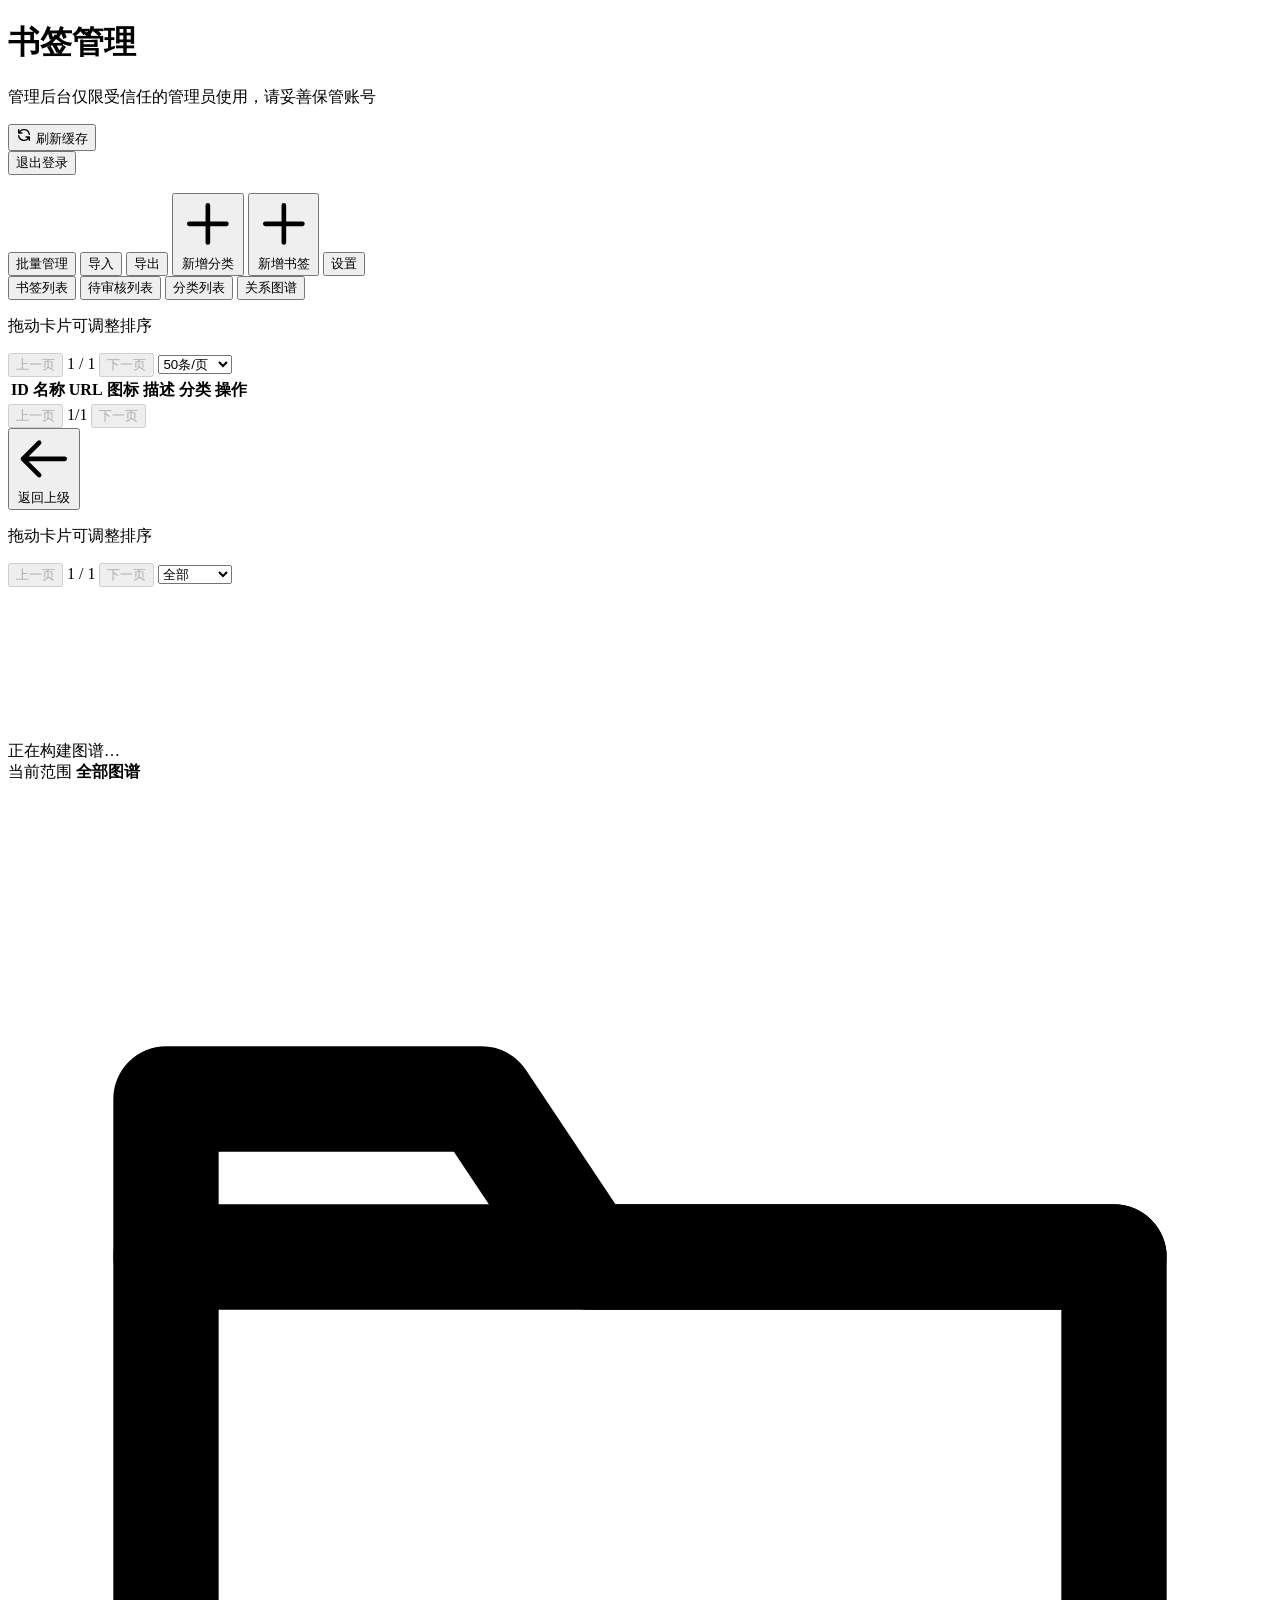
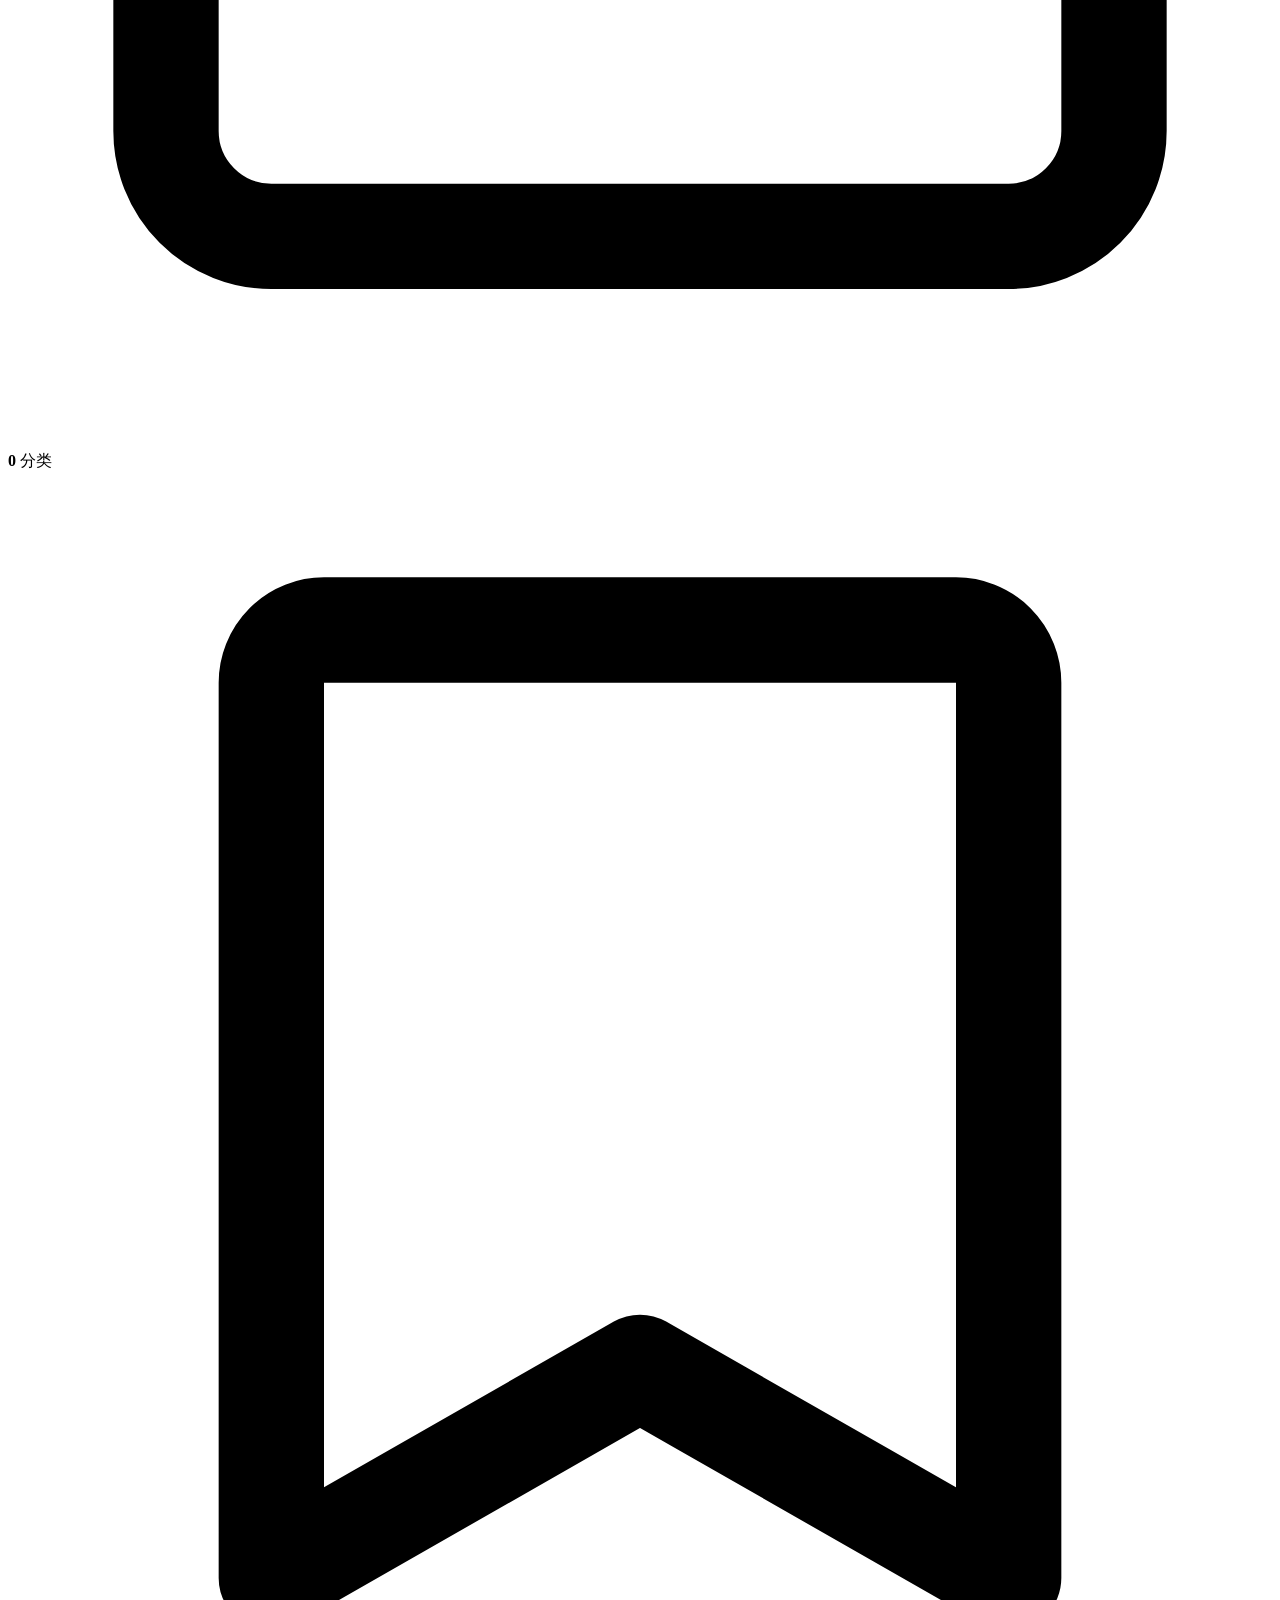
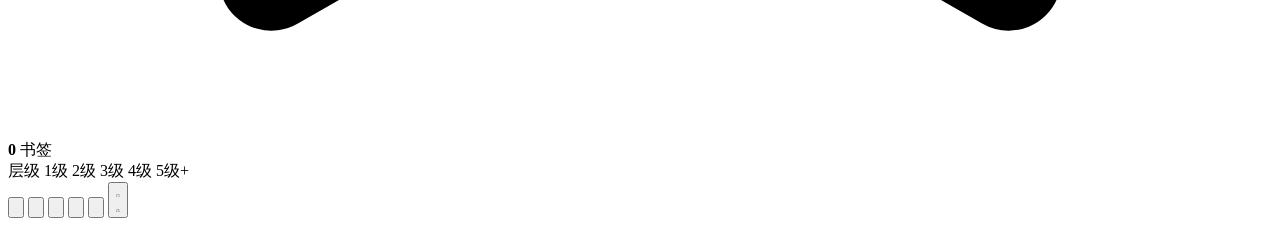
==== commit c8edd540: "Merge branch 'master' of https://github.com/jy02739244/iori-nav" ====
--- a/public/admin/index.html
+++ b/public/admin/index.html
@@ -7,16 +7,17 @@
   <title>书签管理页面</title>
   <link rel="icon" href="/favicon.svg?v=148aafdf" type="image/svg+xml">
   <link rel="stylesheet" href="/css/admin-layout.css?v=42e6c65a" />
-  <link rel="stylesheet" href="/css/admin-forms.css?v=08d58f56" />
+  <link rel="stylesheet" href="/css/admin-forms.css?v=ffc88cf4" />
   <link rel="stylesheet" href="/css/admin-card-options.css?v=55b9995c" />
   <link rel="stylesheet" href="/css/admin-preview-shell.css?v=82413550" />
   <link rel="stylesheet" href="/css/admin-preview-controls.css?v=7fa6812c" />
   <link rel="stylesheet" href="/css/admin-preview-cards.css?v=d0d0a9b0" />
-  <link rel="stylesheet" href="/css/admin-settings-modal.css?v=5fe5060a" />
-  <link rel="stylesheet" href="/css/admin-card-preview.css?v=a42c3dea" />
+  <link rel="stylesheet" href="/css/admin-settings-modal.css?v=aa21a839" />
+  <link rel="stylesheet" href="/css/admin-card-preview.css?v=ebc1ba0a" />
   <link rel="stylesheet" href="/css/admin-feedback.css?v=15b4dada" />
   <link rel="stylesheet" href="/css/admin-dropdown.css?v=9efddb85" />
-  <link rel="stylesheet" href="/css/tailwind.min.css?v=ebc3bac5">
+  <link rel="stylesheet" href="/css/tailwind.min.css?v=38e0a016">
+  <link rel="stylesheet" href="/css/admin-graph.css?v=06182517" />
 </head>
 
 <body>
@@ -151,6 +152,43 @@
       </div>
     </div>
 
+    <!-- WebDAV 备份恢复模态框 -->
+    <div id="webdavRestoreModal" class="modal" style="display: none; z-index: 2500;">
+      <div class="modal-content" style="max-width: 520px;">
+        <span class="modal-close" id="closeWebdavRestoreModal">×</span>
+        <h2>从 WebDAV 恢复备份</h2>
+        <p class="text-sm text-gray-500 mb-4">选择一个备份，下载后会进入导入预览，可再选择是否覆盖已存在的书签。</p>
+        <div id="webdavRestoreLoading" class="text-sm text-gray-500 my-4">正在获取备份列表...</div>
+        <div id="webdavRestoreError" class="error"
+          style="display: none; padding: 10px; border-radius: 4px; margin: 0 0 12px; font-size: 14px;"></div>
+        <div id="webdavBackupList" class="library-list" style="max-height: 42vh; overflow-y: auto;"></div>
+        <div class="flex justify-end gap-3 mt-4">
+          <button id="cancelWebdavRestoreBtn"
+            class="px-4 py-2 bg-gray-100 text-gray-600 rounded hover:bg-gray-200 text-sm">取消</button>
+          <button id="webdavRestoreBtn"
+            class="px-4 py-2 bg-indigo-600 text-white rounded hover:bg-indigo-700 text-sm">立即恢复</button>
+        </div>
+      </div>
+    </div>
+
+    <!-- WebDAV 危险操作确认模态框：样式与书签删除确认保持一致 -->
+    <div id="webdavDeleteConfirmModal" class="modal" style="display: none; z-index: 3000;">
+      <div class="modal-content">
+        <span class="modal-close" id="closeWebdavDeleteConfirmModal">×</span>
+        <h2 id="webdavConfirmTitle">确认删除</h2>
+        <div class="p-4">
+          <p id="webdavConfirmMessage" class="text-gray-700 font-medium text-base mb-2">确定要删除该备份吗？</p>
+          <p id="webdavConfirmDescription" class="text-gray-500 text-sm">此操作无法撤销，请谨慎操作。</p>
+        </div>
+        <div class="flex justify-end gap-3 mt-4">
+          <button id="cancelWebdavDeleteBtn"
+            class="w-24 h-10 flex items-center justify-center bg-gray-100 text-gray-600 rounded hover:bg-gray-200 text-sm font-medium transition-colors">取消</button>
+          <button id="confirmWebdavDeleteBtn"
+            class="w-24 h-10 flex items-center justify-center bg-red-600 text-white rounded hover:bg-red-700 text-sm font-medium shadow-sm transition-colors">删除</button>
+        </div>
+      </div>
+    </div>
+
     <!-- 删除确认模态框 -->
     <div id="deleteConfirmModal" class="modal" style="display: none">
       <div class="modal-content">
@@ -584,10 +622,11 @@
 
         <div class="modal-body">
           <div class="settings-tabs">
-            <button class="settings-tab-btn active" data-tab="home-settings">首页设置</button>
-            <button class="settings-tab-btn" data-tab="layout-settings">卡片设置</button>
-            <button class="settings-tab-btn" data-tab="wallpaper-settings">壁纸设置</button>
-            <button class="settings-tab-btn" data-tab="ai-settings">AI 设置</button>
+            <button class="settings-tab-btn active" data-tab="home-settings">首页</button>
+            <button class="settings-tab-btn" data-tab="layout-settings">卡片</button>
+            <button class="settings-tab-btn" data-tab="wallpaper-settings">壁纸</button>
+            <button class="settings-tab-btn" data-tab="ai-settings">AI</button>
+            <button class="settings-tab-btn" data-tab="backup-settings">备份</button>
           </div>
 
           <!-- 首页设置内容 -->
@@ -1377,6 +1416,59 @@
               </div>
             </div>
           </div>
+
+          <!-- 备份设置内容 -->
+          <div id="backup-settings" class="settings-tab-content">
+            <div class="form-group-stack">
+              <div>
+                <label for="webdavUrl" class="form-label-icon"><span>🌐</span> WebDAV 服务器地址</label>
+                <input type="url" id="webdavUrl" placeholder="https://app.koofr.net/dav/Koofr" class="form-input"
+                  autocomplete="off" autocapitalize="none" autocorrect="off" spellcheck="false" inputmode="url">
+                <p class="form-hint">仅支持 HTTPS。koofr 等服务需使用「应用密码」而非登录密码。</p>
+              </div>
+
+              <div>
+                <label for="webdavUsername" class="form-label-icon"><span>👤</span> 账号</label>
+                <input type="text" id="webdavUsername" placeholder="WebDAV 账号" class="form-input"
+                  autocomplete="off" autocapitalize="none" autocorrect="off" spellcheck="false">
+              </div>
+
+              <div>
+                <label for="webdavPassword" class="form-label-icon"><span>🔑</span> 密码 / 应用授权码</label>
+                <input type="password" id="webdavPassword" placeholder="请输入密码" class="form-input"
+                  autocomplete="new-password">
+                <button type="button" id="webdavClearPasswordBtn" class="webdav-clear-password"
+                  style="display: none;">清除已保存的密码</button>
+              </div>
+
+              <div>
+                <label for="webdavDir" class="form-label-icon"><span>📁</span> 备份目录</label>
+                <input type="text" id="webdavDir" placeholder="iori-nav" class="form-input"
+                  autocomplete="off" autocapitalize="none" autocorrect="off" spellcheck="false">
+                <p class="form-hint">相对服务器地址的子目录，留空则直接放在根目录。目录不存在时会自动创建。</p>
+              </div>
+            </div>
+
+            <div class="batch-actions-section" style="margin-top: 1rem;">
+              <div class="bulk-action-box">
+                <p class="form-hint">备份分类与书签（含私密内容），每次生成一个带 UTC 时间戳的新文件，历史版本会保留。不含系统设置与待审核列表。</p>
+                <button id="webdavBackupBtn" class="button-secondary">
+                  <span>☁️</span> 立即备份
+                </button>
+                <p id="webdavBackupStatus" class="form-hint" style="display: none;"></p>
+              </div>
+            </div>
+
+            <div class="batch-actions-section" style="margin-top: 1rem;">
+              <div class="bulk-action-box">
+                <p class="form-hint">从 WebDAV 拉取最近 10 次备份，选择一个后会进入导入预览，可选择是否覆盖已存在的书签。</p>
+                <button id="webdavListBtn" class="button-secondary">
+                  <span>🕑</span> 获取备份
+                </button>
+                <p id="webdavRestoreStatus" class="form-hint" style="display: none;"></p>
+              </div>
+            </div>
+          </div>
         </div>
 
         <div class="modal-footer">
@@ -1394,6 +1486,7 @@
         <button class="tab-button active" data-tab="config">书签列表</button>
         <button class="tab-button" data-tab="pending">待审核列表</button>
         <button class="tab-button" data-tab="categories">分类列表</button>
+        <button class="tab-button" data-tab="graph">关系图谱</button>
       </div>
 
       <div id="config" class="tab-content active">
@@ -1496,6 +1589,67 @@
           </div>
         </div>
       </div>
+
+      <div id="graph" class="tab-content">
+        <div id="graphContainer" class="graph-container">
+          <canvas id="graphCanvas" class="graph-canvas" tabindex="0" aria-label="书签关系图谱"></canvas>
+          <div id="graphLoading" class="graph-loading">正在构建图谱…</div>
+          <div id="graphTooltip" class="graph-tooltip hidden"></div>
+          <div id="graphStats" class="graph-stats" aria-live="polite">
+            <div class="graph-stats-scope">
+              <span class="graph-stats-eyebrow">当前范围</span>
+              <strong id="graphStatsScope" class="graph-stats-scope-name">全部图谱</strong>
+            </div>
+            <span class="graph-stats-divider" aria-hidden="true"></span>
+            <div class="graph-stat graph-stat-category">
+              <span class="graph-stat-icon" aria-hidden="true">
+                <svg xmlns="http://www.w3.org/2000/svg" viewBox="0 0 24 24" fill="none" stroke="currentColor" stroke-width="2" stroke-linecap="round" stroke-linejoin="round"><path d="M3 6h6l2 3h10v9a2 2 0 0 1-2 2H5a2 2 0 0 1-2-2Z"/><path d="M3 9h18"/></svg>
+              </span>
+              <strong id="graphCategoryCount" class="graph-stat-value">0</strong>
+              <span class="graph-stat-label">分类</span>
+            </div>
+            <div class="graph-stat graph-stat-bookmark">
+              <span class="graph-stat-icon" aria-hidden="true">
+                <svg xmlns="http://www.w3.org/2000/svg" viewBox="0 0 24 24" fill="none" stroke="currentColor" stroke-width="2" stroke-linecap="round" stroke-linejoin="round"><path d="M6 3h12a1 1 0 0 1 1 1v17l-7-4-7 4V4a1 1 0 0 1 1-1Z"/></svg>
+              </span>
+              <strong id="graphBookmarkCount" class="graph-stat-value">0</strong>
+              <span class="graph-stat-label">书签</span>
+            </div>
+            <span id="graphStatsNote" class="graph-stats-note hidden"></span>
+          </div>
+          <div class="graph-legend" aria-label="分类层级图例">
+            <span class="graph-legend-title">层级</span>
+            <span class="graph-legend-item"><i class="graph-legend-dot level-1" aria-hidden="true"></i>1级</span>
+            <span class="graph-legend-item"><i class="graph-legend-dot level-2" aria-hidden="true"></i>2级</span>
+            <span class="graph-legend-item"><i class="graph-legend-dot level-3" aria-hidden="true"></i>3级</span>
+            <span class="graph-legend-item"><i class="graph-legend-dot level-4" aria-hidden="true"></i>4级</span>
+            <span class="graph-legend-item"><i class="graph-legend-dot level-5" aria-hidden="true"></i>5级+</span>
+          </div>
+          <div class="graph-toolbar" role="toolbar" aria-label="图谱工具栏">
+            <button id="graphUp" type="button" title="返回上一级" class="graph-toolbar-btn graph-nav-button hidden" aria-label="返回上一级">
+              <svg xmlns="http://www.w3.org/2000/svg" viewBox="0 0 24 24" fill="none" stroke="currentColor" stroke-width="2" stroke-linecap="round" stroke-linejoin="round"><path d="M19 12H5"/><path d="m12 19-7-7 7-7"/></svg>
+            </button>
+            <button id="graphBack" type="button" title="返回完整图谱" class="graph-toolbar-btn graph-nav-button hidden" aria-label="返回完整图谱">
+              <svg xmlns="http://www.w3.org/2000/svg" viewBox="0 0 24 24" fill="none" stroke="currentColor" stroke-width="2" stroke-linecap="round" stroke-linejoin="round"><circle cx="12" cy="5" r="2"/><circle cx="5" cy="18" r="2"/><circle cx="19" cy="18" r="2"/><path d="m12 7-7 9"/><path d="m12 7 7 9"/><path d="M7 18h10"/></svg>
+            </button>
+            <span class="graph-toolbar-sep hidden" id="graphNavSep"></span>
+            <button id="graphZoomOut" type="button" title="缩小" class="graph-toolbar-btn" aria-label="缩小">
+              <svg xmlns="http://www.w3.org/2000/svg" viewBox="0 0 24 24" fill="none" stroke="currentColor" stroke-width="2" stroke-linecap="round"><path d="M5 12h14"/></svg>
+            </button>
+            <button id="graphFit" type="button" title="适配视图" class="graph-toolbar-btn" aria-label="适配视图">
+              <svg xmlns="http://www.w3.org/2000/svg" viewBox="0 0 24 24" fill="none" stroke="currentColor" stroke-width="2" stroke-linecap="round" stroke-linejoin="round"><line x1="2" x2="5" y1="12" y2="12"/><line x1="19" x2="22" y1="12" y2="12"/><line x1="12" x2="12" y1="2" y2="5"/><line x1="12" x2="12" y1="19" y2="22"/><circle cx="12" cy="12" r="7"/><circle cx="12" cy="12" r="3"/></svg>
+            </button>
+            <button id="graphZoomIn" type="button" title="放大" class="graph-toolbar-btn" aria-label="放大">
+              <svg xmlns="http://www.w3.org/2000/svg" viewBox="0 0 24 24" fill="none" stroke="currentColor" stroke-width="2" stroke-linecap="round"><path d="M12 5v14M5 12h14"/></svg>
+            </button>
+            <span class="graph-toolbar-sep"></span>
+            <button id="graphFullscreen" type="button" title="全屏" class="graph-toolbar-btn" aria-label="全屏">
+              <svg class="graph-fullscreen-enter-icon" xmlns="http://www.w3.org/2000/svg" viewBox="0 0 24 24" fill="none" stroke="currentColor" stroke-width="2" stroke-linecap="round" stroke-linejoin="round"><path d="M8 3H5a2 2 0 0 0-2 2v3"/><path d="M16 3h3a2 2 0 0 1 2 2v3"/><path d="M8 21H5a2 2 0 0 1-2-2v-3"/><path d="M16 21h3a2 2 0 0 0 2-2v-3"/></svg>
+              <svg class="graph-fullscreen-exit-icon hidden" xmlns="http://www.w3.org/2000/svg" viewBox="0 0 24 24" fill="none" stroke="currentColor" stroke-width="2" stroke-linecap="round" stroke-linejoin="round"><path d="M8 3v3a2 2 0 0 1-2 2H3"/><path d="M16 3v3a2 2 0 0 0 2 2h3"/><path d="M8 21v-3a2 2 0 0 0-2-2H3"/><path d="M16 21v-3a2 2 0 0 1 2-2h3"/></svg>
+            </button>
+          </div>
+        </div>
+      </div>
     </div>
   </div>
 
@@ -1611,31 +1765,35 @@
     </div>
   </div>
 
-  <script src="/js/admin-shared.js?v=bb97f086"></script>
+  <script src="/js/admin-shared.js?v=aeec8369"></script>
   <script src="/js/admin-cache.js?v=7b8faa7b"></script>
-  <script src="/js/admin-bookmark-list.js?v=d6db3383"></script>
+  <script src="/js/admin-bookmark-list.js?v=7e93e4d3"></script>
   <script src="/js/admin-pending.js?v=2482c2ea"></script>
-  <script src="/js/admin-tabs.js?v=fd9a0d73"></script>
+  <script src="/js/home-graph-engine.js?v=805c7dfa"></script>
+  <script src="/js/admin-graph.js?v=d130034e"></script>
+  <script src="/js/admin-tabs.js?v=a52bd6f3"></script>
   <script src="/js/admin-bookmark-privacy.js?v=306f5fdb"></script>
   <script src="/js/admin.js?v=39f7ce60"></script>
   <script src="/js/admin-categories.js?v=aa436f47"></script>
   <script src="/js/admin-bookmarks.js?v=050f96b1"></script>
-  <script src="/js/admin-batch.js?v=30d922a5"></script>
+  <script src="/js/admin-batch.js?v=807f5534"></script>
   <script src="/js/wallpaper-defaults.js?v=b65f42d1"></script>
-  <script src="/js/admin-settings-defaults.js?v=309e396c"></script>
-  <script src="/js/admin-settings-form.js?v=e48d6596"></script>
-  <script src="/js/admin-settings-core.js?v=7c31f3ce"></script>
+  <script src="/js/admin-settings-defaults.js?v=703e8e12"></script>
+  <script src="/js/admin-settings-form.js?v=a90b9ea0"></script>
+  <script src="/js/admin-settings-core.js?v=db242f68"></script>
   <script src="/js/admin-settings-preview-shared.js?v=3d0c2bf4"></script>
   <script src="/js/admin-settings-preview-data.js?v=3eddb596"></script>
-  <script src="/js/admin-settings-preview-nav.js?v=7d9c14b8"></script>
+  <script src="/js/admin-settings-preview-nav.js?v=bb83f239"></script>
   <script src="/js/admin-settings-preview-animation.js?v=caa22fec"></script>
   <script src="/js/admin-settings-preview-render.js?v=cd40b868"></script>
   <script src="/js/admin-settings-preview-controls.js?v=b32cd231"></script>
   <script src="/js/admin-settings-preview.js?v=909bf2a1"></script>
   <script src="/js/admin-settings-wallpaper.js?v=948f7d65"></script>
   <script src="/js/admin-settings-ai.js?v=0d8c0558"></script>
-  <script src="/js/admin-settings.js?v=3d60c17b"></script>
-  <script src="/js/admin-import-export.js?v=a168cb23"></script>
+  <script src="/js/admin-settings-backup-ui.js?v=68eb553d"></script>
+  <script src="/js/admin-settings-backup.js?v=6673ac41"></script>
+  <script src="/js/admin-settings.js?v=22ceba7e"></script>
+  <script src="/js/admin-import-export.js?v=443f2c90"></script>
 </body>
 
 </html>
